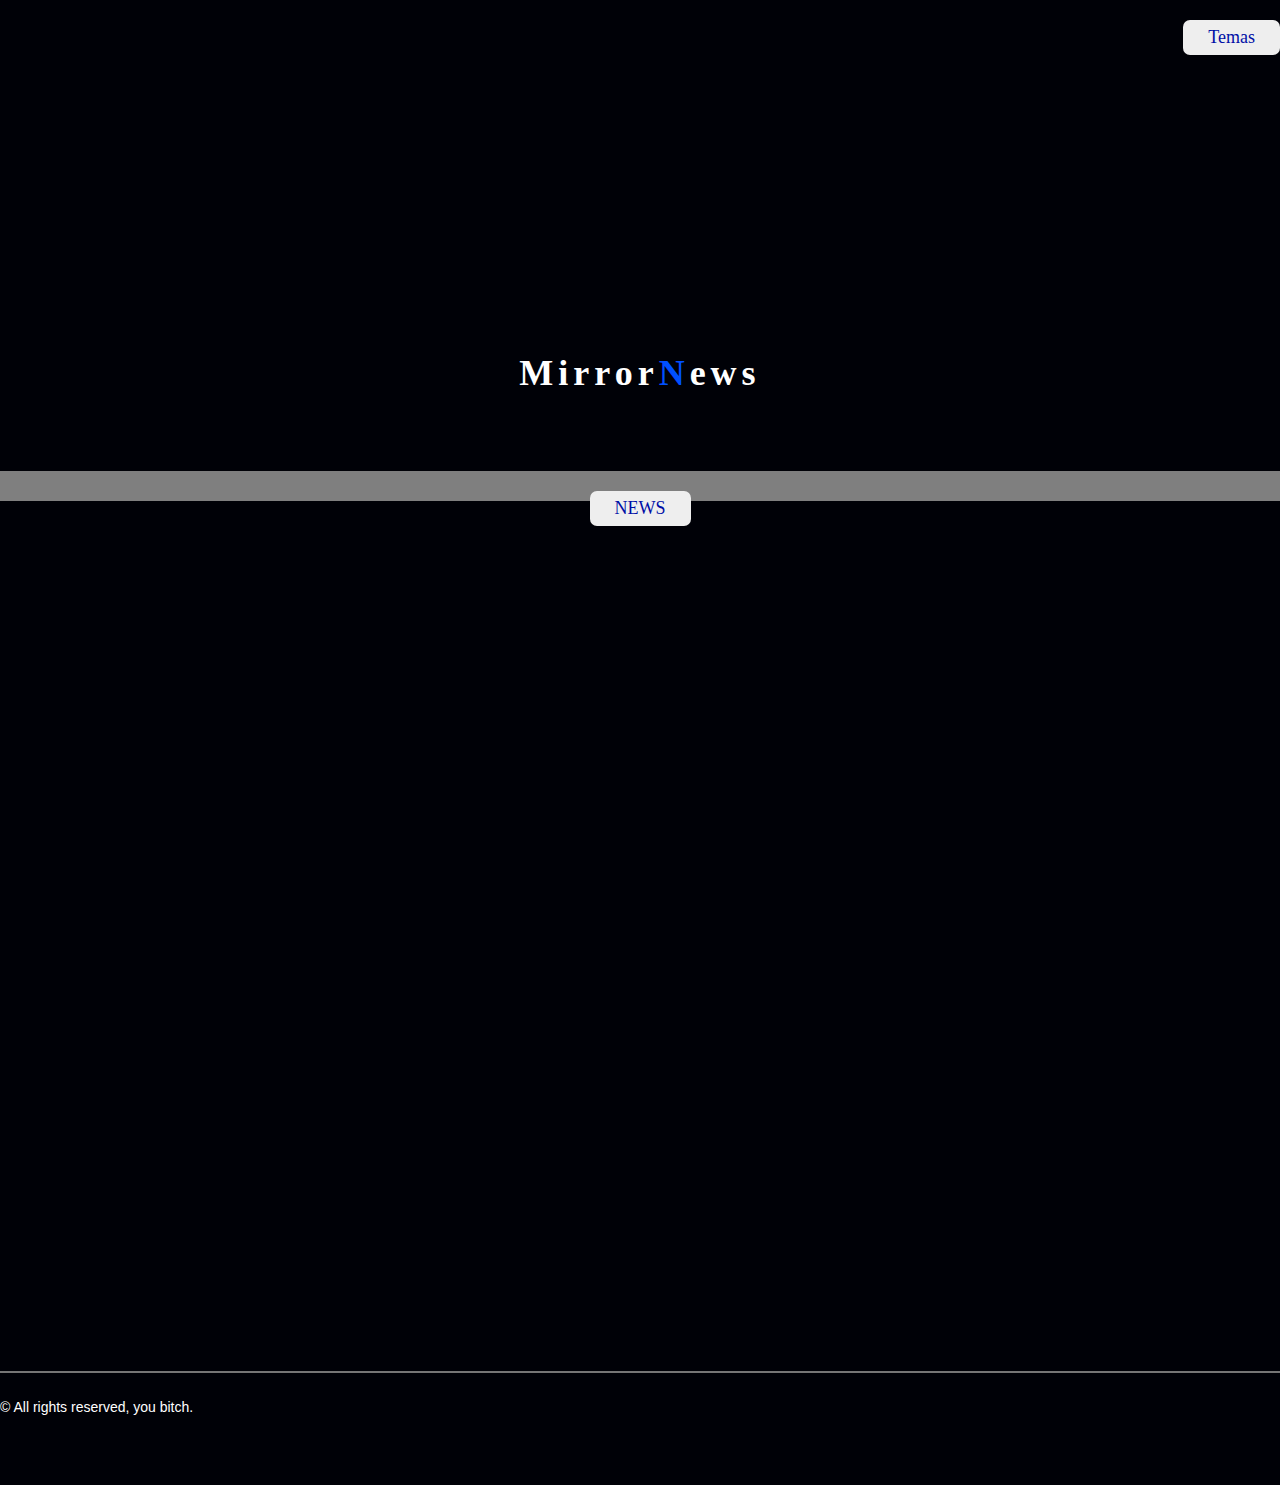
==== index.html @ 1351cb76 "Update index.html" ====
<!DOCTYPE html>
<html lang="en">

<head>
  <meta charset="UTF-8">
  <meta name="viewport" content="width=device-width, initial-scale=1.0">
  <meta http-equiv="Content-Type" content="text/html;charset=windows-1251">
  <meta http-equiv="X-UA-Compatible" content="ie=edge">
  <link rel="icon" type="image/png" href="favicon-32x32.png" sizes="32x32" />
  <link rel="icon" type="image/png" href="https://encrypted-tbn0.gstatic.com/images?q=tbn:ANd9GcQjfQm9xifuPsznpnjnY8ERU7w4W-Pc_KaZXJrYA0cUMiV1GLNMEBOqo2s&s=10" sizes="16x16" />
  <link rel="stylesheet" href="style.css">
  <title>MirrorNEWS</title>
  
</head>
<style>
  html,
  body {
    font-family: Arial, Helvetica, sans-serif;
    font-weight: 1px;
    font-size: 14px;
        color: #ffffff;
    background: var(--bg-color);
    justify-content: center;
    align-items: center;
    height: 10vh;
    margin: 0;
    
    min-width: 320px;
    max-width: 1440px;
    line-height: 1.6;
    margin: 0;
    padding: 0;



  }

  :root {
    --bg-color: #000107;
  }

  .noticias {
    display: none;
    top: 0;
    right: 0;
    left: 0;
    bottom: 0;
    background: var(--bg-color);
    overflow: auto;
    height: auto;
    position: fixed;
  }

  h1 {
    text-align: center;
    color: #ffffff;
    font-size: 4vh;
    font-family: 'Times New Roman', Times, serif;
    font-weight: bolder;
    letter-spacing: 5px;
  }

  .btn--1 {
    color: #000EA6;
    padding: 7px;
    background-color: #EEEEEE;
    border: none;
    border-radius: 7px;
    font-weight: bolder;

    font-weight: 500;
    font-size: 2em;
    margin-top: 20px;
    font-family: 'Libre Baskerville', 'Georgia', serif;
    text-align: center;
    font-size: 2vh;
    padding-left: 25px;
    padding-right: 25px;
  }

  strong {
    color: #FF0000;
  }

  .btn--1:hover {
    color: #FF0000;
    padding: 7px;
    background-color: #2C6FFF;
    border: none;
    border-radius: 7px;
    font-weight: bolder;

    font-weight: 500;
    font-size: 2em;
    margin-top: 20px;
    font-family: 'Libre Baskerville', 'Georgia', serif;
    text-align: center;
    font-size: 2vh;
    padding-left: 25px;
    padding-right: 25px;
  }

  .container {
    height: 100vh;
    display: grid;
    grid-template-rows: 30px 100px 25px;
  }

  p {
        color: #ffffff;
    font-weight: 1px;
    font-size: 14px;
    margin-top: 20px;
    font-family: Arial, Helvetica, sans-serif;
    text-align: justify;
    font-size: 2vh;
    padding-left: 25px;
    padding-right: 25px;
  }

  .element {
    background: #7F7F7F;
    color: #E5FF00;
    font-family: 'Times New Roman', Times, serif;
    text-align: center;
    justify-items: center;

  }

  .elementt {
    background: #FF0000;
    color: #E5FF00;
    font-family: 'Times New Roman', Times, serif;
    text-align: center;
    justify-items: center;
  }

  .element-1 {
    background: var(--bg-color);
    color: #E5FF00;
    font-family: 'Times New Roman', Times, serif;
    text-align: center;
    justify-items: center;
  }

  .y {
    color: #0050FF;
  }
.suicide {
  display: none;
  top: 0;
  right: 0;
  left: 0;
  bottom: 0;
  margin:0;
  background-color:#1B1B1B;
  overflow: auto;
  height: auto;
  position: fixed;
}
  .btn-2,
  .btn-5,
  .themess
   {
    display: none;
    top: 0;
    right: 0;
    left: 0;
    bottom: 0;
    background: var(--bg-color);
    overflow: auto;
    height: auto;
    position: fixed;
  }
h4 {
  color:#FFFFFF;
}
  h3 {
    color: #FFFFFF;
    margin-left: 25px;
    margin-right: 25px;
    text-align: center;
    padding: 10px;
    font-size: 1rem;
    border: 1px solid dimgray;
    font-family: 'Times New Roman', Times, serif;

    color: #FFFFFF;
    font-weight: 500;
    font-size: 2em;
    margin-top: 20px;
    font-family: 'Libre Baskerville', 'Georgia', serif;
    text-align: center;
    font-size: 2vh;
    padding-left: 25px;
    padding-right: 25px;
  }

  input,
  label {
    color: white;
  }

  .article p::first-letter {
    font-size: 3em;
    /* Aumenta o tamanho da primeira letra */
    float: left;
    /* Faz com que a letra fique ao lado do texto */
    margin-right: 0.1em;
    /* Espaço entre a letra e o resto do texto */
    line-height: 1;
    /* Ajusta o alinhamento vertical */
    font-weight: bold;
    /* Faz a letra ficar em negrito */
  }
.fb-div {
  border:1px solid #757575;
}
  .osTemas {
    display: none;
    top: 50px;
    right: 0;
    left: 50%;
    bottom: 490px;
    background: var(--bg-color);
    overflow: auto;
    height: auto;
    position: fixed;
    border: 2px solid navajowhite;
  }

  .article {
    max-width: 800px;
    margin: 0 auto;
    text-align: center;
  }
.hacked {
  background: url('https://i.gifer.com/origin/4d/4d3e7b98dca300caa3365ea6870c8e3d_w200.gif'); 
  
}

.post {
    background-color: white;
    width: 500px;
    border-radius: 8px;
    box-shadow: 0 2px 4px rgba(0, 0, 0, 0.1);
    margin: 20px;
    padding: 20px;
}

.post-header {
    display: flex;
    align-items: center;
    margin-bottom: 15px;
}

.profile-img {
   border:2px solid #8F8F8F;
    width: 50px;
    height: 50px;
    border-radius: 50%;
    margin-right: 10px;
    margin-left:18px;
}

.post-info h4 {
    margin: 0;
    font-size: 16px;
}

.post-info p {
    margin: 5px 0 0;
    color: #606770;
    font-size: 12px;
}

.post-content p {
    margin: 0;
    font-size: 14px;
        color: #ffffff;
}
.post-img {
  width: 100%;
  height: auto;
  margin-top: 10px;
  border-radius: 8px;
}
.post-actions {
    display: flex;
    justify-content: space-around;
    margin-top: 10px;
    padding-top: 10px;
    border-top: 1px solid #ddd;
}

.action {
    display: flex;
    align-items: center;
    cursor: pointer;
    color: #606770;
    font-size: 14px;
}

.action-icon {
    width: 16px;
    height: 16px;
    margin-right: 5px;
}

.comment-section {
  margin-top: 15px;
}
#commentForm {
  display: flex;
  margin-bottom: 10px;
}

#commentInput {
  flex: 1;
  padding: 8px;
  border: 1px solid #ddd;
  border-radius: 4px;
  color:black;
}

#commentForm button {
  padding: 8px 12px;
  background-color: #4267B2;
  color: white;
  border: none;
  border-radius: 4px;
  cursor: pointer;
}

#comments {
  max-height: 200px;
  overflow-y: auto;
}
.comment {
  padding: 8px;
  border-bottom: 1px solid #ddd;
}

.comment:last-child {
  border-bottom: none;
}
</style>

<body>
  <button style="float:right;" class="btn--1" onclick="themes()">Temas</button>
  <br><br>
  <div class="osTemas" id="osTemas">
    <form id="colorForm">


      <label>
        <input type="checkbox" name="color" value="#240000"> Vermelho
      </label>
      <br>
      <label>
        <input type="checkbox" name="color" value="#002208"> Verde
      </label>
      <br>
      <label>
        <input type="checkbox" name="color" value="#001424"> Azul
      </label>
      <br>
      <label>
        <input type="checkbox" name="color" value="#202200"> Amarelo
      </label>
      <br>
      <label>
        <input type="checkbox" name="color" value="#140024"> Roxo
      </label>
    </form>

  </div>

  <h1 style="margin-top: 300px">Mirror<span class="y">N</span>ews</h1><br><br>
  <div class="container">
    <div class="element">
      <button class="btn--1" onclick="news()">NEWS</button>
    </div>

  </div>
  <div class="noticias" id="noticias">
    <div class="element">
      <h1 style="color:gold;">DANGER NEWS</h1>
    </div>
    <button style="margin-left:20px;" class="btn--1" onclick="news()">VOLTAR</button>
    <div class="element-1">

      <button class="btn--1" onclick="buttonOne()">NOTÍCIAS DE MAIO</button> <br> <br>
      <button class="btn--1" onclick="buttonTwo()">NOTÍCIAS DE JUNHO</button> <br><br>
      <button class="btn--1" onclick="otema()">NOTÍCIAS DE JULHO</button> <br><br>
      <button class="btn--1" onclick="meuSuicidio()">AS NOTAS DO SUEY</button>
    </div>
    <div class="article">
      <p>Este site foi desenvolvido por um Escritor Técnico em formação que serviu o Exército Brasileiro por um curto período de tempo, até ser expulso injustamente, não foi me concebido a gratificante segunda chance de melhorar o meu comportamento. Dito isto, revelo aos senhores que o comportamento de minha pessoa não foi um dos melhores enquanto servia o EB. <br><br>Enfim, não importa quantas explicações são feitas, mas o motivo deste temperamento comportamental deve ter alguma ligação com a infância que tive. Não estou culpando toda a velha infância porque tive alguns momentos bons também, mas o que quero esclarecer, de forma clara, é a separação de meus pais, que ocorreu quando estava entrando para a adolescência. Desde então, não entendia o que estava acontecendo com a família, me tornei rebelde e teimoso. O pai foi ausente a minha adolescência inteira, até me tornar adulto. Entendi que o pai sempre foi um alcoólatra e que ele jamais mudou por mim ou pela família. Então me restou a mãe que sempre esteve disposta a me ajudar nas dificuldades, mas mesmo assim, não anulou o desejo de ter uma figura paterna. Talvez o meu lado alcoólatra tenha sido biológicamente transferido do DNA do meu pai, que também é um alcoólatra miserável, ou de seus ancestrais, quem sabe.
        <br><br>
        Erros foram cometidos e punições foram tomadas. O que realmente aconteceu, de fato, foi uma tentativa de suicídio de um jovem alcoólatra que se jogou em frente de um carro, pode parecer idiotismo, ou algo do tipo. <br><br>
     Não posso construir uma máquina do tempo e voltar ao passado para consertar os meus erros, mas quem sabe isso sempre esteve para acontecer. <br><br>
        Este site contém notícias e um quase tu-torial de como ser desligado do EB.
      </p>
    </div>

  </div>
  <div class="btn-2" id="btn-2">
    <div class="elementt">
      <h1>NOTÍCIAS de MAIO</h1>
    </div>
    <button style="margin-left:20px;" class="btn--1" onclick="buttonOne()">VOLTAR</button>

    <details>
      <summary>
        <h3 style="color:red;">JOVEM MILITAR QUE PULOU DE PONTE MORRE EM HOSPITAL</h3>
      </summary>
      <p><em>Quarta-feira, 8 de 2024</em>
        <br><br>
      <div class="article">
        <p>Na quarta-feira, dia 8, à meia-noite, um jovem militar de 18 anos cometeu suicídio ao pular de uma ponte em São Pedro do Sul, RS. O jovem foi levado as pressas para o Hospital, mas acabou morrendo horas depois. Ele foi identificado como CARLOS HENRIQUE <strong>TEIXEIRA</strong> DA SILVA. Ele era conhecido apenas como <strong>TEIXEIRA</strong> por seus colegas militares da Base Administrativa da Guarnição de Santa Maria. A razão pela qual ele decidiu terminar sua vida ainda é desconhecida, mas as especulações sugerem que ele teria problemas familiares. Além disso, não se sabe se ele sofria alguma pressão no meio militar que o levou a tal decisão. Provavelmente, de certo modo, o ambiente militar pode ter o causado danos psicológicos. <br><br>
          <em>"Um jovem que agonizou no hospital até o seu último suspiro. Descanse em paz <strong>TEIXEIRA</strong> ✝"</em>
        </p>
        </p>
        <img src="https://raw.githubusercontent.com/3asyice/CelSoares-----/main/CarlosHenriqueTeixeiraDaSilva.jpg" alt="https://raw.githubusercontent.com/3asyice/CelSoares-----/main/CarlosHenriqueTeixeiraDaSilva.jpg" width="50%">
      </div>
    </details> <br> <br>
    <details>
      <summary>
        <h3 style="color:red;">MILITAR EMBRIAGADO É ATROPELADO NA AVENIDA LIBERDADE</h3>
      </summary>
      <p><em>Domingo, 26 de 2024</em>
        <br><br>
      <div class="article">
        <p>Na noite de domingo, 26, um jovem militar identificado como GUILHERME DE ABREU <strong>CARVALHO</strong> foi atropelado por um veículo enquanto estava bêbado no meio da estrada em frente ao Hotel de Trânsito em Santa Maria. A motorista, identificada como CAMILA DALCOL DA SILVA, parou o veículo para resgatar o militar. <br><br>O jovem estava muito alterado. A motorista chamou por socorro e a ambulância dos bombeiros chegou e o levaram ao pronto atendimento Patronato, mas o jovem recusou o atendimento dos enfermeiros e, então, evadiu do local, decidido a voltar para o quartel. Portanto, o que o militar não sabia é que seria punido por chegar bêbado na guarda do quartel. <br><br> O coronel EVERTON CONCEIÇÃO <strong>SOARES</strong> não preocupa-se com a saúde física ou mental de seus soldados, mas a sua preocupação tem a atenção quando envolve a imagem do Exército na mídia. Pois então, um vídeo do acidente estava viralizando. O coronel <strong>SOARES</strong>
        
        ordenou que todos os militares deletassem o vídeo, caso contrário, teria punições. Uma maneira de manter o vídeo em sigilo do Exército Brasileiro, mas no vídeo o jovem militar não aparece estar usando a farda <strong>verde oliva</strong>. O que quer dizer que não faz o menor sentido esconder um vídeo de um acidente que é sobre um militar não fardado.</p>
      </div>
      </p>
    </details>
    <details>
      <summary>
        <h3 style="color:red">A ALTERAÇÃO</h3>
      </summary>
      <div class="article">
        <p>Relatos de um militar: <em> "Confesso que no dia 26 de maio de 2024 sai do quartel 14:45 PM e com a companhia do soldado 612 <strong>GONÇALVES</strong>, compramos um Dreher e uma coca-cola e um saco de gelo e nos direcionamos para a praça do Mallet, onde esperamos o Sd 628 <strong>ANDERSON</strong> chegar para beber junto. <br><br>Havia nove adolescentes jogando um futebol na praça do Mallet. O <strong>GONÇALVES</strong> e o <strong>ANDERSON</strong> 
        
        pediram para jogar futebol, e enquanto isso, fiquei sentado no banco bebendo todo o Dreher com a coca-cola e o gelo.<br><br> Nesse momento, lembro de ter me sentido tonto e zonzo. Quando o jogo de futebol acabou devia ser por volta de 16h30min. <br><br>Eu, o identificado Sd 609 <strong>CARVALHO</strong> 
        
        e o soldado <strong>GONÇALVES</strong> procuramos outro bar para comprar uma carteira de cigarros, de certa forma, concordei em comprar um velho barreiro. Foi então que na metade dessa tal de bebida, em que, perdi totalmente o controle de mim mesmo. <br><br> O <strong>ANDERSON</strong> 
        
        tinha tomado o seu rumo para a sua casa, e, o céu estava escurecendo. Lembro de o 
        <strong>GONÇALVES</strong>
        
        tentar me levar para o Shopping para me ajudar a curar o porre, porém, ambos estávamos realmente embriagados e mal conseguíamos ficar em pé, mas não caminhamos muito longe do Mallet, pois em um momento em que a bebida tomou o controle total de minhas ações, me fez de marionete, e corri sem controle para atravessar a rua sem olhar para os dois lados da avenida, nesse momento, em que, um carro colidiu contra mim. Nós estávamos na frente do Hotel de Trânsito da rua Liberdade. Bem, fiquei nada ferido, mas estava nocauteado no chão. A mulher do carro, Camila, chamou a ambulância dos bombeiros. <br><br>Comecei uma briga contra o <strong>GONÇALVES</strong> quando a ambulância dos bombeiros chegou para me ajudar, lembro de recusar qualquer ajuda, mas conseguiram ir contra as minhas forças, até que me rendi. O <strong>GONÇALVES</strong> esperou do lado de fora do Hospital e, eu continuava a recusar ser atendido forçadamente, até que, fugi do Hospital. É o que me arrependo demais de ter feito.<br><br> O <strong>GONÇALVES</strong> me emprestou os tênis dele, pois de alguma forma, havia perdido os meus tênis em algum lugar, sendo assim, o <strong>GONÇALVES</strong> ficou descalço.<br> <br>Foi então que decidimos voltar ao Quartel, mas ao chegar na guarda, a sargento comandante da Guarda, a 3° Sgt <strong>TRINDADE</strong>, pediu os meus documentos, mas não os encontrei e acabei entregando para a comandante da guarda a primeira coisa que encontrei em meus bolsos: um pedaço amassado de papel higiênico. <br><br>
            Ela ligou imediatamente para o sargento de dia: o 3º Sgt <strong>BERGMANN</strong>. Depois disso entrei em um tipo de discussão com a comandante da guarda.
            O sargento de dia da base chegou na guarda e levou nós para o alojamento e me fez tomar dois banhos gelados, um foi na lavanderia".</em></p>
      </div>
    </details>
  </div>
  <div class="btn-5" id="btn-5">
    <div class="elementt">
      <h1 style="font-size: 25px;">NOTÍCIAS de JUNHO</h1>
    </div>
    <button style="margin-left: 20px;margin-top: 12px" class="btn--1" onclick="buttonTwo()">VOLTAR</button>
    <details>
      <summary>
        <h3 style="color:red;">BOAS NOTÍCIAS PARA PESSOAS QUE AMAM NOTÍCIAS RUINS</h3>
      </summary>
      <p><em>Segunda-feira, 3 de 2024</em>
        <br><br>
      <div class="article">
        <p>O Sd <strong>CARVALHO</strong> está realmente enfrentando um dia difícil. Após receber um FATD (Formulário de Apuração de Transgressão Disciplinar), e, ficou consciente de que a qualquer momento poderia ser expulso do Exército Brasileiro. O 3° Sgt <strong>BERGMANN</strong> está desapontado. No momento, todos estão contra ele. O Sd <strong>CARVALHO</strong> está recebendo muitos conselhos de sargentos, cabos e até de tenentes. Todos parecem empatizar com a situação do tal soldado, mas por outro lado, pensam: "<em>ele é um alcoólatra que não merece estar no exército</em>”. As coisas estão prestes a ficar pior do que se imaginava, pois agora, o jovem soldado tem que pagar pelo dano do carro, o mesmo carro que o atropelou. O jovem militar poderia alegar insanidade. Não temos informações o suficiente para saber se foi uma tentativa de suicídio de um indivíduo embriagado ou apenas mais um acidente.<br><br>

          "<em>Ora, tem muitas pessoas que me odeiam agora. Todos estão falando. Não tem como impedir que saibam o que fiz naquele dia: Eu destruí completamente o sonho do Sd EV <strong>GONÇALVES</strong> de fazer o curso de CFC (Curso de Formação de Cabos). Também destruí o parabrisa do carro de alguém com meu corpo alcoolizado e também destruí minha própria vida no exército, felizes agora?</em>"




        </p>
      </div>
      </p>
    </details>
    <br><br>
    <details>
      <summary>
        <h3 style="color:red;">MILITAR É ASSEDIADO POR SOLDADO EMBRIAGADO NA 6ª BRIGADA DE INFANTARIA BLINDADA NIEDERAUER de SANTA MARIA</h3>
      </summary>
      <p> <em>Sexta-feira, 7 de 2024</em>
        <br><br>
      <div class="article">
        <p>Nesta sexta-feira, à noite, um soldado chegou embriagado no Quartel e se dirigiu ao alojamento de cabo e soldado e passou o pênis na boca do soldado rancheiro 377, que estava dormindo no momento do acontecido. Sendo assim, o assédio ao companheiro de alojamento. Nenhuma medida foi tomada, nem mesmo punição de prisão ou o afastamento do militar. Foi um caso isolado.


        </p>
      </div>
      </p>
    </details>
    <details>
      <summary>
        <h3 style="color:red">Dados Importantes</h3>
      </summary>
      <div class="article">
        <p style="color:red;">Localidade: 6ª Brigada de Infantaria Blindada - Brigada Niederauer
          Rua Borges de Medeiros, 1515, CEP: 97015-090 - Santa Maria - RS.
        </p>
      </div>
      <div class="article">
        <p style="color:yellow">Armamento: Fuzil 7,62 é a arma principal usada neste Quartel General.
        </p>
      </div>
      <img style="margin: 20%;" src="https://encrypted-tbn0.gstatic.com/images?q=tbn:ANd9GcQ6t7IplRtWu9FIgZc0xg5Hx3BzhhZ_dSMCHL_ZRlP_va0Q_kuzuWC7bo0&s=10" width="250">
      <div class="article">
        <p style="color:orange">Existe um sistema de monitoramento com câmeras em vários pontos de entrada e saída que pode ser mostrado em locais com câmeras vigilântes. E vai por mim existem lugares realmente fáceis de invadir em muitos pontos de entrada. O P3 é um exemplo de como o quartel entraria em PDA por uma invasão.</p>
      </div>
      <div class="article">
        <p style="color:green">Abaixo está um mapa com os postos de sentinelas deste Quartel General. O perimetro de 1.018,17 m e a área de 58.788,03 m².
          <img src="https://raw.githubusercontent.com/3asyice/CelSoares-----/main/%20Sentinelas.jpg" alt="https://raw.githubusercontent.com/3asyice/CelSoares-----/main/%20Sentinelas.jpg" width="100%">
          <br> No ponto vermelho a direita é o sentinela do P1. <br>
          O ponto abaixo é o P4 e o sentinela fica localizado dentro de uma guarita no alto do muro do Quartel.
          <br>
          O famoso P3 é o mais assombrado e o que mais precisa ficar atento. Esse é o sentinela localizado no ponto vermelho da esquerda. Também é o sentinela mais distante do P1.
          <br>
          O P2 é localizado em uma guarita dentro do Quartel. O ponto vermelho de cima é onde o sentinela do P2 se localiza no mapa.
        </p>

        <br><br>
        <p style="color:darkred">O mais divertido são os quartos de horas dos sentinelas de guarda. Existem o 1°, o 2° e o 3° quartos de horas, sendo o 2° o mais desafiador de todos. Ao total são 12 sentinelas distribuidos em 4 para cada quarto de hora.</p>
        <p style="color: darkred">1° QH <br>
          08h30min / 10h - <span style="color:yellow">hora</span> <br>
          10h / 12h - <span style="color:green">descanso</span> (almoço 11h45min) <br>
          12h / 14h - <span style="color:blue">banco</span> <br>
          14h / 16h - <span style="color:yellow">hora</span> <br>
          16h / 18h - <span style="color:green">descanso</span> (jantar 17h45min) <br>
          18h / 20h - <span style="color:blue">banco</span> (pernoite 19h e ceia) <br>
          20h / 22h - <span style="color:yellow">hora</span> <br>
          22h / 00h - <span style="color:green">descanso</span> <br>
          00h / 02h - <span style="color:blue">banco</span> <br>
          02h / 04h - <span style="color:yellow">hora</span> <br>
          04h / 06h - <span style="color:green">descanso</span> (café 05h45min)<br>
          06h / 08h - <span style="color:blue">banco</span> (faxina)</p>
        <p style="color:darkred">2° QH <br>
          08h30min / 10h - <span style="color:blue">banco</span> <br>
          10h / 12h - <span style="color:yellow">hora</span> <br>
          12h / 14h - <span style="color:red"> descanso</span> (almoço) <br>
          14h / 16h - <span style="color:blue">banco</span> <br>
          16h / 18h - <span style="color:yellow">hora</span>
          <br> 18h / 20h -<span style="color:red"> descanso</span> (jantar, pernoite e ceia)
          <br> 20h / 22h - <span style="color:blue">banco</span>
          <br> 22h / 00h - <span style="color:yellow">hora</span>
          <br> 00h - 02h - <span style="color:green">descanso</span>
          <br /> 02h / 04h - <span style="color:blue">banco</span>
          <br> 04h / 06h - <span style="color:yellow">hora</span>
          <br> 06h / 08h - <span style="color:red">descanso</span> (café e faxina)
        </p>
        <p style="color:darkred">3° QH <br>
          08h30min / 10h - <span style="color:green">descanso</span>
          <br> 10h / 12h - <span style="color:blue">banco</span> (almoço 11h30min)
          <br> 12h / 14h - <span style="color:yellow">hora</span>
          <br> 14h / 16h - <span style="color:green">descanso</span>
          <br> 16h / 18h - <span style="color:blue">banco</span> (jantar 17h30min)
          <br> 18h / 20h - <span style="color:yellow">hora</span>
          <br> 20h / 22h - <span style="color:green">descanso</span> (ceia)
          <br> 22h / 00h - <span style="color:blue">banco</span>
          <br> 00h / 02h - <span style="color:yellow">hora</span>
          <br> 02h / 04h - <span style="color:green">descanso</span>
          <br> 04h / 06h - <span style="color:blue">banco</span> (café 05h30min)
          <br> 06h / 08h30min - <span style="color:yellow">hora</span>
        </p>
      </div>

    </details>

  </div>
  <div class="themess" id="themess">
    <div class="elementt">
      <h1 style="font-size:25px">JULHO NEWS</h1>
    </div>
    <button style="margin-left:20px;margin-top:15px" class="btn--1" onclick="otema()">VOLTAR</button>
    <p>Sem mais continências.</p>
    <p>Sem mais marchas.</p>
    <p>Sem mais farda.</p>
    <p>Sem mais ordem unida.</p>
    <details>
      <summary>
        <h3 style="color:red">MILITAR É EXPULSO DO QUARTEL GENERAL DA 6ª BRIGADA DE SANTA MARIA</h3>
      </summary>
      <p><em>Quinta-feira, 11 de Julho</em> <br><br> </p>
      <div class="article">
        <p>Nesta manhã a sindicância investigativa foi encerrada e más notícias surgiram para o Sd EV GUILHERME DE ABREU <strong>CARVALHO</strong>. Ele recebeu um certificado de <em><strong>licenciamento a bem da disciplina</strong></em>.


          O que significa que não é mais a sua obrigação cumprir o seu tempo com o serviço militar. Porém seu CPF ficará trancado por um período de dois anos, sendo assim, não será possível: <br>
          
          - Obter passaporte ou prorrogação de sua validade;<br>
          - Ingressar como funcionário, empregado ou associado em instituição, empresa ou associação oficial, oficializada ou subvencionada;<br>
         - Assinar contrato com o Governo Federal, Estadual, dos Territórios ou Municípios;<br>
         - Prestar exame ou matricular-se em qualquer estabelecimento de ensino;<br>
          - Obter carteira profissional, registro de diploma de profissões liberais, matrícula ou inscrição para o exercício de qualquer função e licença de indústria e profissão;<br>
         - Inscrever-se em concurso para provimento de cargo público;<br>
         - Exercer, a qualquer título, sem distinção de categoria ou forma de pagamento, qualquer função pública ou cargo público, eletivos ou de nomeação;<br>
         - Receber qualquer prêmio ou favor do Governo Federal, Estadual, dos Territórios ou Municípios.
          <br>
           O Exército Brasileiro prejudicou a vida do jovem, em um nível, por assim dizer, o mais alto nível de prejudicial. O resultado dessa sindicância foi mais uma injustiça do coronel <strong>SOARES</strong>. De certa forma, a Base Administrativa da Guarnição de Santa Maria perdeu mais um combatente, mas dessa vez, um que gostaria de ter servido até o fim.
        </p>
      </div>
    </details>
    <details>
      <summary>
        <h3 style="color:green">SOLUÇÃO DE SINDICÂNCIA <br>
          <span>
            <p style="text-align:center">NUP 65402.004444/2024-12</p>
          </span>
        </h3>
      </summary>
      <p style="text-align: center">MINISTÉRIO DA DEFESA <br>
        EXÉRCITO BRASILEIRO <br>
        COMANDO MILITAR DO SUL <br>
        BASE ADMINISTRATIVA DA GUARNIÇÃO DE SANTA MARIA</p>
      <div class="article">
        <p>Da análise das averiguações que mandei proceder por intermédio do 1° Sgt VITOR CACIANO <strong>SAUERESSIG</strong>, da B Adm Gu SM, por intermédio da Portaria n° 014-Cmt/B Adm Gu SM, de 3 de junho de 2024 (Fl. 04), com a finalidade de averiguar as circunstâncias em torno do fato, para verificar se o evento caracteriza "acidente em serviço", bem como se houve negligência, imprudência, imperícia, indícios de crime militar, crime comum ou transgressão disciplinar, por parte do Sd EV GUILHERME DE ABREU <strong>CARVALHO</strong>, resolvo <strong>CONCORDAR</strong> com o parecer do Sindicante, no sentido de que o evento <strong>caracteriza transgressão disciplinar passível de punição</strong>, prevista no Regulamento Disciplinar do Exército, amparando nos seguintes fatos e fundamentos: <br><br>



        </p>
        <p>A abertura da presente sindicância foi realizada em razão do conhecimento, por parte deste Comando, do Boletim de Ocorrência n° 10343/2024/983062 (Fls. 5-7), com <strong>data de comunicação</strong> em 26 MAIO 24 e de <strong>registro</strong> em 29 MAIO 24, emitido pela Brigada Militar do Estado do Rio Grande do Sul, envolvendo o militar GUILHERME DE ABREU <strong>CARVALHO</strong> (Sd EV), o qual presta serviço militar inicial obrigatório nesta Base Administrativa;<br><br></p>

        <p>O histórico do relato policial anexo ao Boletim acima mencionado (Fl. 7), em linhas gerais, informa ocorrência de atropelamento, o qual teve como vítima o Sd EV GUILHERME DE ABREU <strong>CARVALHO</strong>, que foi conduzido, após o ocorrido, pela Equipe do Corpo de Bombeiros até a UPA Patronato. Relata ainda, que quando a Guarnição chegou ao local para onde o soldado foi conduzido para atendimento, o referido militar já tinha se deslocado daquele lugar, tendo recusado atendimento devido encontrar-se embriagado, conforme informação prestada pelo médico Lucas Rodrigues. O documento traz ainda, como acusada do atropelamento, a senhora CAMILA DALCOL DA SILVA, que trafegava seu veículo TOYOTA/ETIOS, placa IUE-3045, pela Avenida Liberdade, quando um indivíduo repentinamente se atirou em frente ao seu veículo;<br><br>
        </p>
        <img src="https://raw.githubusercontent.com/3asyice/CelSoares-----/main/CamilaDalcolDaSilva.jpg" alt="Foto de Camila Dalcol salva do Facebook" width="50%">
        <p>Em seu Termo de Inquirição de Testemunha (Fls. 14-15), a senhora CAMILA DALCOL DA SILVA, ao ser indagada sobre como ocorreu o acidente, aduziu que estava trafegando pela Avenida Liberdade nas proximidades da esquina da Rua Venâncio Aires, nesta cidade, quando avistou o Sd <strong>CARVALHO</strong> <em>"atravessando a rua na frente do seu carro e posteriormente se jogando no Capô"</em>(<em>litteris</em>). Afirma ainda, que após o acidente desceu do seu carro e automóvel, prestou os primeiros socorros e acionou os bombeiros, que chegaram por volta de 15 minutos após serem acionados, enquanto que a Brigada Militar também compareceu ao local, cerca de uma hora após o ocorrido. Assevera ainda, que o acidente ocorreu por volta das 18 horas e 45 minutosdo dia 26 de maio de 2024, que possui um vídeo do acidente e que irá entregá-lo para compor os autos, e que o Sd CARVALHO tinha sinais comportamentais alterados, conforme outros vídeos anteriores ao acidente, que comprovam tal afirmação, e que também serão entregues para compor o processo; <br><br></p>
        <p>No termo de Inquirição de Testemunha do Sd <strong>CARVALHO</strong> (Fls. 18-19), o mesmo confirma a data e o local do acidente, os quais vão ao encontro do depoimento da Sra. CAMILA DALCOL DA SILVA. Afirmou ainda, quando indagado sobre a forma em que ocorreu o acidente, que <em>"estava bastante embriagado e lembra de ter corrido ao atravessar a avenida Liberdade e o Sd <strong>GONÇALVES</strong> que estava junto começou a gritar para ter cuidado, porque a avenida estava movimentada. Não chegou a atravessar a avenida e resolveu retornar, quando percebeu um flash de luz de um carro que esfava passando no momento e veio a colidir com ele"</em> (<em>litteris</em>). Ainda, em prosseguimento a seu depoimento, relata ter se evadido do pronto atendimento sem o devido tratamento e consentimento dos profissionais de saúde, que após isto rumaram para a Base Administrativa da Guarnição de Santa Maria; <br><br></p>
        <p>Quando interpelado sobre o que fez antes de ocorrer o acidente, aduziu que saiu com o Sd <strong>GONÇALVES</strong>, compraram 1 litro de conhaque Dreher, uma coca-cola e um saco de gelo e foram beber na praça do Mallet. No local, aguardaram a chegada do Sd <strong>ANDERSON</strong> para beber junto, e no transcurso da tarde os soldados <strong>ANDERSON</strong> E <strong>GONÇALVES</strong> foram jogar futebol com outras pessoas, enquanto o mesmo ficou bebendo sozinho até secar oblitro de conhaque. Após o término do jogo, nas proximidades do lugar adquiriram uma garrafa de bebida alcoólica (Velho Barreiro), que consumiram até chegar a sua metade. 
        
        <strong>GONÇALVES</strong> sair caminhar, seguindo ideia do Sd GONÇALVES, para ver se curavam a ressaca antes de retornar ao quartel, quando ocorreu o acidente. Por fim, quando questionado, se teve alguma lesão ou ficou com alguma sequela por conta do acidente, respondeu que <strong>NÃO</strong>; <br><br /></p>
        <p>Analisando o Termo de Inquirição de Testemunha do Sd GONÇALVES (Fls. 23-24), o mesmo é totalmente conzdizente com o Sd <strong>CARVALHO</strong>, naquilo que tange aos momentos e atitudes anteriores ao acidente, local para onde se deslocaram para beber, lugar e horário do atropelamento e providências adotadas pela Sra. CAMILA, que prestou os primeiros socorros e acionou os Órgãos de Atendimento e Segurança Pública, até a evasão do sindicado do PA Patronato, e seu deslocamento até o aquartelamento; <br><br></p>
        <p>Ao realizar o comparativo entre o depoimento das testemunhas acima descritos, não foram verificadas contradições entre os mesmos, naquilo que diz respeito à existência, horário, local e acontecimento relativos ao incidente aludido; <br><br></p>
        <p>Após a análise dos termos de inquirição das testemunhas, e di que estava anexo aos autos, obsindicante passou a considerar o Sd <strong>CARVALHO</strong> como sindicado, notificando o mesmo sobre sua nova oitiva, nesta condição, conforme documento de folha 26; <br><br></p>
        <p> Em seu Termo de Inquirição de Sindicado (Fls. 28-29), o Sd <strong>CARVALHO</strong> repete todas as informações prestadas ao sindicante, quando estava na condição de testemunha, apresentando apenas como fato novo, a informação de que <em>entrou em contato com a Sra. Camila, motorista do veículo, e começou a pagar pelo prejuízo que causou (mencionou ter pago a primeira das 3 parcelas dos gastos com o carro)</em> (<em>litteris</em>); <br><br>
        </p>
        <p>As imagens de vídeo confirmam as informações acima descritas, além de evidenciarem o estado etílico avançado em que se encontrava o Sd <strong>CARVALHO</strong>, que por diversas vezes caiu em via pública, e em outras tinha dificuldades em se manter em pé. Em um determinado momento aparece uma imagem em que o sindicado após se levantar do chão começa a urinar na calçada e em um muro, nas esquinas entre as ruas Liberdade e Venâncio Aires. Ressalta-se que todas estas situações descritas acima foram observadas por cidadões que passavam pelo local em seus automóveis ou caminhando; <br><br>
        </p>
        <p>Assevera-se ainda, que ao chegar na guarda, o Sd <strong>CARVALHO</strong> foi desrespeitoso com a Cmt da Gda, que, ao exigir sua documentação, recebeu das mãos do militar um papel higiênico, mostrando mais uma vez total descontrole com sua postura; <br><br></p>
        <p>A postura adotada pelo Sd <strong>CARVALHO</strong> (antes, durante e após o acidente) evidencia que o sindicado agiu com <strong>imprudência</strong>, pois realizou ações sem as devidas precauções, agindo de forma precipitada, sem considerar os riscos, e também <strong>negligência</strong>, pois ingeriu quantidades exacerbada de bebida alcoólica, conforme próprio relato do mesmo acostado aos autos e não levou em consideração os riscos de atravessar uma avenida movimentada da cidade, fora da faixa de segurança, vindo a colidir com um veículo civil, ocasionando o acidente, transtornos em via pública e acionamento de Órgãos de Segurança para o atendimento da ocorrência; <br><br>
        </p>
        <p>O acidente em si <strong>NÃO</strong> se caracteriza como "acidente em serviço", tendo em vista que o fato não se enquadra em nenhuna das situações previstas nos Art. 1° e 2° do Decreto Nr 57.272, de 16 NOV 1965, além da excludente prevista no Art. 103 da Portaria Nr 461-DGP, de 20 SET 23, conforme se observa: <br><br> <span style="float:right; font-weight: bold;">Decreto Nr 57.272, de 16 NOV 1965: </span></p>
      </div>
      <br><br>
      <p>
        Art 1° Considera-se acidente em serviço, para os efeitos previstos na legislação em vigor relativa às Forças Armadas, aquêle que ocorra com militar da ativa, quando: <br>
        a) no exercício dos deveres previstos no Art. 25 do Decreto-Lei n° 9.698, de 2 de setembro de 1946 (Estatuto dos Militares); <br>
        b) no exercício de suas atribuições funcionais, durante o expediente normal, ou, quando determinado por autoridade competente, em sua prorrogação ou antecipação; <br>
        c) no cumprimento de ordem emanada de autoridade militar competente;
        <br>
        d) no decurso de viagens em objeto de serviço, previstas em regulamentos ou autorizados por autoridade militar competente;
        <br>
        e) no decurso de viagens impostas por motivo de movimentação efetuada no interêsse do serviço ou a pedido; <br>
        f) no deslocamento entre a sua residência e a organização em que serve ou o local de trabalho, ou naquele em que sua missão deva ter início ou prosseguimento, e vice-versa. <br>
        Art 2° Considera-se acidente em serviço para os fins previstos em lei, ainda quando não seja êle a causa única e exclusiva da morte ou incapacidade haja relação de causa e efeito.
        <br><br>
        <span style="font-weight: bold; float:right;"> <br>Portaria Nr 461 - DGP, de 20 SET 2023: <br><br></span><br><br><br>
        Art 103. Documentos Sanitários de Origem são documentos médico-periciais que visam a comprovação de nexo causal entre uma determinada patologia, da qual o militar ou SC do Exército, é portador, e um acidente em serviço ou a própria atividade laboral. [...] <br>
        III - não serão considerados acidente em serviço se os mesmos forem resultado de crime, transgressão disciplinar, imprudência ou desídia do militar acidentado ou de subordinado seu, com sua aquiescência.
        <br><br>
      </p><br><br>
      <div class="article">
        <p>
          <strong>Não foi apurado</strong> indícios de crime militar ou crime comum por parte do sindicado, todavia o caso se acerca de transgressão disciplinar, prescrita no Regulamento Disciplinar do Exército; <br><br>
        </p>
        <p>Assim sendo, o fato em si configura <strong>transgressão disciplinar</strong> capitulada nos números 09 (Deixar de cumprir prescrições expressamente estabelecidas no Estatuto dos Militares ou em outras leis e regulamentos, desde que não haja tipificação como crime ou contraversão penal, cuja violação afete os preceitos da hierarquia e disciplina, a ética militar, a honra pessoal, o pundonor militar ou o decoro da classe), número 40 (Portar-se de maneira inconveniente ou sem compostura) e número 83 (Deixar de portar a identidade militar, estando ou não fardado), todos estes disciplinados no Anexo 1 - Relação de Transgressões, do Decreto N° 4.346, de 26 AGO 02, que aprova o Regulamento Disciplinar do Exército - R4.<br><br></p>
        <p>A Lei n° 6.880, de 9 DEZ 1980, a qual dispõe acerca do Estatuto dos Militares, em sua Seção II, da Ética Militar, traz em seu teor, preceitos básicos, intrínsecos à vida Castrense, os quais devem ser observados por todos os militares, estando na ativa ou não, e em todos os momentos de sua vida, conforme se explana abaixo:
        </p>
      </div>

      <p><span></span></p>

    </details>
    <details>
      <summary>
        <h3>O COMANDANTE DA BASE ADMINISTRATIVA DA GUARNIÇÃO DE SANTA MARIA</h3>
      </summary>
      <div class="article">
        <img src="https://raw.githubusercontent.com/3asyice/CelSoares-----/main/Evertonconcei%C3%A7%C3%A3osoares.jpg" alt="" width="50%">
        <p>O Coronel EVERTON CONCEIÇÃO <strong>SOARES</strong> é o comandante da Base Administrativa da Guarnição de Santa Maria. Ele tem uma história instrigante como PQD, mas não vamos fazer drama, certo? O que é um paraquedista perto de um comandante de uma Guarnição? Um comandante tem mais decisões difíceis a se tomar. O que é um comandante sem as suas insígnias? Apenas um homem normal vestindo a farda verde oliva, mas meu caro comandante não seria o tipo de comandante que expulsaria um jovem militar que bebeu de mais noite passada? Ou seria? Ele acabou sendo. Um soldado recruta não merece segundas chances, sabendo disso, não cometa os erros. O Exército Brasileiro não comete erros, mas seus comandantes infelizmente cometem. "Não pergunte o que seu país pode fazer por você, pergunte o que você pode fazer pelo seu país".
        </p>

      </div>
    </details>
  </div>
  <div class="suicide" id="suicide">
<div class="hacked"><h1>CHOP SUEY</h1></div>
<button style="margin-left: 20px;" class="btn--1" onclick="meuSuicidio()">VOLTAR</button> <br><br>
 <audio controls> <source src="https://raw.githubusercontent.com/3asyice/CelSoares-----/main/System Of A Down - Chop Suey!  Official HD Video .mp3"></audio> <br><br>
 <div class="fb-div"></div>
 <br>
        <div class="post-header">
          <img src="https://encrypted-tbn0.gstatic.com/images?q=tbn:ANd9GcTnsVMzQHlQUXlv2_aOooeisW78wrSnSLdujQ&s" alt="Profile Image" class="profile-img">
          <div class="post-info">
            <h4>Anonymous</h4>
            <p>12 de jul. de 2024 • <img style="width:15px;height:15px;" src="https://cdn.icon-icons.com/icons2/632/PNG/512/globe_icon-icons.com_58031.png" alt="https://encrypted-tbn0.gstatic.com/images?q=tbn:ANd9GcRDAwyQjzY0GFIArzq1qiu_f4ygg9VID3XMDA&usqp=CAU"></p>
          </div>
        </div>
        <div class="post-content">
            <p style="font-family;sans :font-language-override: ">Os senhores precisam saber de minha atual insanidade mental, a qual me deixou louco por um longo tempo, fui um péssimo soldado, mas porque tentei suicídio ao me jogar na frente de um carro quando bebi demais, portanto sou um sobrevivente do meu próprio perigo. Lembro de ficar em um estado de embriaguez avançadíssimo onde fiz coisas inconscientemente, sem o meu verdadeiro controle. Mas não vamos fazer drama, tá bom? Foi divertido demais e faria tudo novamente. Não tenho controle de mim mesmo, pois o meu cérebro é quem está no controle de todos os meus movimentos e pensamentos, talvez, de qualquer forma, sabia exatamente o que estava fazendo. Sem arrependimentos. O que me fez ser expulso do Exército Brasileiro foi esse meu mau comportamento doentio que assustou todos que estavam tentando ajudar, mas sou teimoso, tento resolver todos os meus malditos problemas de um jeito aleatório. Tanto faz o que acontecer acontece. O que importa realmente é como se enfrenta uma situação difícil. O coronel Soares foi um tremendo injusto em expulsar um soldado que estava se esforçando para melhorar. Que fique para a história a sua injustiça de 2024. <br><br>Sobre o Exército Brasileiro: É uma instituição doente, com jogo de poderes muito grande, composta de pessoas que se superestimam por terem postos superiores, muitas vezes, diminuindo, perseguindo, fazendo pouco caso, humilhando e coagindo aqueles que estão em posto inferior. Eu já vi muitos companheiros meus de trabalho cair, chorarem em alojamentos, serem perseguidos, se suicidarem; e eu não quero que isso aconteça comigo nem com mais ninguém.</p>
            <img src="https://encrypted-tbn0.gstatic.com/images?q=tbn:ANd9GcQvbj_hCQE3cdQE9nQ0BOwys3WMY1HGg06hko4jFI-AjxaHVW7pSrDVo8o&s=10" alt="you just have to do it!" class="post-img"> 
            <div class="post-actions">
            <div style="background-color: #36373D;border-radius:15px;padding:5px;margin-bottom:5px;" class="action"><img src="https://upload.wikimedia.org/wikipedia/commons/thumb/2/23/Facebook_Like_button.svg/1024px-Facebook_Like_button.svg.png" alt="Like Icon" class="action-icon">Curtir</div>
            <div style="background-color: #36373D;border-radius:15px;padding:5px;margin-bottom:5px;" class="action"><img  src="https://cdn.icon-icons.com/icons2/2806/PNG/512/comment_chat_message_icon_178897.png" alt="Comment Icon" class="action-icon">Comentar</div>
            <div id="shareBtn" style="background-color: #36373D;border-radius:15px;padding:5px;margin-bottom:5px;" class="action"><img src="https://cdn.icon-icons.com/icons2/1155/PNG/512/1486564727-share_81543.png" alt="Share Icon" class="action-icon">Compartilhar</div> 
        </div>
          <div class="fb-div"></div> <br>
        <div class="comment-section">
          <form id="commentForm">
            <input type="text" id="commentInput" placeholder="Escreva um comentário...">
            <button type="submit">Postar</button>
          </form>
          <div id="comments"></div>
        </div> </div>
       
        <div>
          <div class="fb-div"></div><br>
           <div class="post-header">
             <img src="https://encrypted-tbn0.gstatic.com/images?q=tbn:ANd9GcTnsVMzQHlQUXlv2_aOooeisW78wrSnSLdujQ&s" alt="Profile Image" class="profile-img">
             <div class="post-info">
               <h4>Anonymous</h4>
               <p>12 de jul. de 2024 • <img style="width:15px;height:15px;" src="https://cdn.icon-icons.com/icons2/632/PNG/512/globe_icon-icons.com_58031.png" alt="https://encrypted-tbn0.gstatic.com/images?q=tbn:ANd9GcRDAwyQjzY0GFIArzq1qiu_f4ygg9VID3XMDA&usqp=CAU"></p>
             </div>
           </div>
           <p>fight club video</p>
          <iframe style="width:100%;
          aspect-ratio: 16/9;
          margin:0;" src="https://www.youtube.com/embed/EvuRPLKc1JQ" frameborder="0"></iframe>
        </div>
          <div class="post-actions">
              <div style="background-color: #36373D;border-radius:15px;padding:5px;margin-bottom:5px;" class="action"><img src="https://upload.wikimedia.org/wikipedia/commons/thumb/2/23/Facebook_Like_button.svg/1024px-Facebook_Like_button.svg.png" alt="Like Icon" class="action-icon">Curtir</div>
              <div style="background-color: #36373D;border-radius:15px;padding:5px;margin-bottom:5px;" class="action"><img src="https://cdn.icon-icons.com/icons2/2806/PNG/512/comment_chat_message_icon_178897.png" alt="Comment Icon" class="action-icon">Comentar</div>
              <div id="shareBtn" style="background-color: #36373D;border-radius:15px;padding:5px;margin-bottom:5px;" class="action"><img src="https://cdn.icon-icons.com/icons2/1155/PNG/512/1486564727-share_81543.png" alt="Share Icon" class="action-icon">Compartilhar</div>
            </div>
           <div class="fb-div"></div>
           <div class="comment-section">
             <form id="commentForm">
               <input type="text" id="commentInput" placeholder="Escreva um comentário...">
               <button type="submit">Postar</button>
             </form>
             <div id="comments"></div>
           </div>
         </div>
         
         <div>
           <div class="fb-div"></div><br>
           &copy; All rights reserved, you bitch.
    </div>

  </div><br>

  <br><br>
  <script>
    var news1 = document.getElementById('noticias');
    var news2 = false;

    function news() {
      news2 = !news2;
      news1.style.display = news2 ?
        'block' : 'none';
    }
    var news3 = document.getElementById('btn-2');
    var news4 = false;

    function buttonOne() {
      news4 = !news4;
      news3.style.display = news4 ?
        'block' : 'none';
    }
    var news5 = document.getElementById('btn-5');
    var news6 = false;

    function buttonTwo() {
      news6 = !news6;
      news5.style.display = news6 ?
        'block' : 'none';
    }
    var temas = document.getElementById('osTemas');
    var temas1 = false;

    function themes() {
      temas1 = !temas1;
      temas.style.display = temas1 ?
        'block' : 'none';
    }
    var temasss = document.getElementById('themess');
    var temas44 = false;

    function otema() {
      temas44 = !temas44;
      temasss.style.display = temas44 ?
        'block' : 'none';
    }
    var suy = document.getElementById('suicide');
    var live = false;
    
    function meuSuicidio() {
      live = !live;
      suy.style.display = live ?
      'block' : 'none';
    }
  </script>
  <script>
    const root = document.documentElement;
    const checkboxes = document.querySelectorAll('input[type="checkbox"]');

    checkboxes.forEach(checkbox => {
      checkbox.addEventListener('change', function() {
        if (this.checked) {
          root.style.setProperty('--bg-color', this.value);
          checkboxes.forEach(otherCheckbox => {
            if (otherCheckbox !== this) {
              otherCheckbox.checked = false;
            }
          });
        } else {
          root.style.setProperty('--bg-color', 'darkred');
        }
      });
    });
    document.getElementById('shareBtn').addEventListener('click', async () => {
    if (navigator.share) {
        try {
            await navigator.share({
                title: 'Notícia de Um Ex Soldado do Exército Brasileiro',
                text: 'Soldado expulso conta relatos em site da Internet',
                url: window.location.href,
            });
            console.log('Post compartilhado com sucesso');
        } catch (error) {
            console.error('Erro ao compartilhar:', error);
        }
    } else {
        alert('Compartilhamento não suportado neste navegador.');
    }
});
document.getElementById('commentForm').addEventListener('submit', function(event) {
    event.preventDefault();
    const commentInput = document.getElementById('commentInput');
    const commentText = commentInput.value.trim();
    if (commentText !== "") {
        const commentDiv = document.createElement('div');
        commentDiv.classList.add('comment');
        commentDiv.textContent = commentText;
        document.getElementById('comments').appendChild(commentDiv);
        commentInput.value = "";
    }
});

document.getElementById('shareBtn').addEventListener('click', async () => {
    if (navigator.share) {
        try {
            await navigator.share({
                title: 'Notícia de Um Ex Soldado do Exército Brasileiro',
                text: 'Soldado expulso conta relatos em site da Internet',
                url: window.location.href,
            });
            console.log('Post compartilhado com sucesso');
        } catch (error) {
            console.error('Erro ao compartilhar:', error);
        }
    } else {
        alert('Compartilhamento não suportado neste navegador.');
    }
});
  </script>
  <script>
    
    // server.js
const express = require('express');
const http = require('http');
const socketIo = require('socket.io');
const mongoose = require('mongoose');

const app = express();
const server = http.createServer(app);
const io = socketIo(server);

// Conectar ao MongoDB
mongoose.connect('mongodb://localhost:27017/comments', {
  useNewUrlParser: true,
  useUnifiedTopology: true,
});

const commentSchema = new mongoose.Schema({
  text: String,
  timestamp: { type: Date, default: Date.now },
});

const Comment = mongoose.model('Comment', commentSchema);

io.on('connection', (socket) => {
  console.log('Novo cliente conectado');

  // Enviar comentários antigos ao novo cliente
  Comment.find().then((comments) => {
    socket.emit('previousComments', comments);
  });

  // Receber novo comentário
  socket.on('newComment', (commentText) => {
    const newComment = new Comment({ text: commentText });
    newComment.save().then((comment) => {
      io.emit('newComment', comment);
    });
  });

  socket.on('disconnect', () => {
    console.log('Cliente desconectado');
  });
});

app.use(express.static('public'));

const PORT = 3000;
server.listen(PORT, () => console.log(`Servidor rodando na porta ${PORT}`));

    // public/script.js
const socket = io();

// Carregar comentários anteriores
socket.on('previousComments', (comments) => {
    comments.forEach((comment) => {
        addComment(comment);
    });
});

// Adicionar novo comentário em tempo real
socket.on('newComment', (comment) => {
    addComment(comment);
});

document.getElementById('commentForm').addEventListener('submit', function(event) {
    event.preventDefault();
    const commentInput = document.getElementById('commentInput');
    const commentText = commentInput.value.trim();
    if (commentText !== "") {
        socket.emit('newComment', commentText);
        commentInput.value = "";
        localStorage.setItem(" ");
localStorage.getItem(" ");
    }
});

function addComment(comment) {
    const commentDiv = document.createElement('div');
    commentDiv.classList.add('comment');
    commentDiv.textContent = comment.text;
    document.getElementById('comments').appendChild(commentDiv);
}

  </script>
</body>

</html>
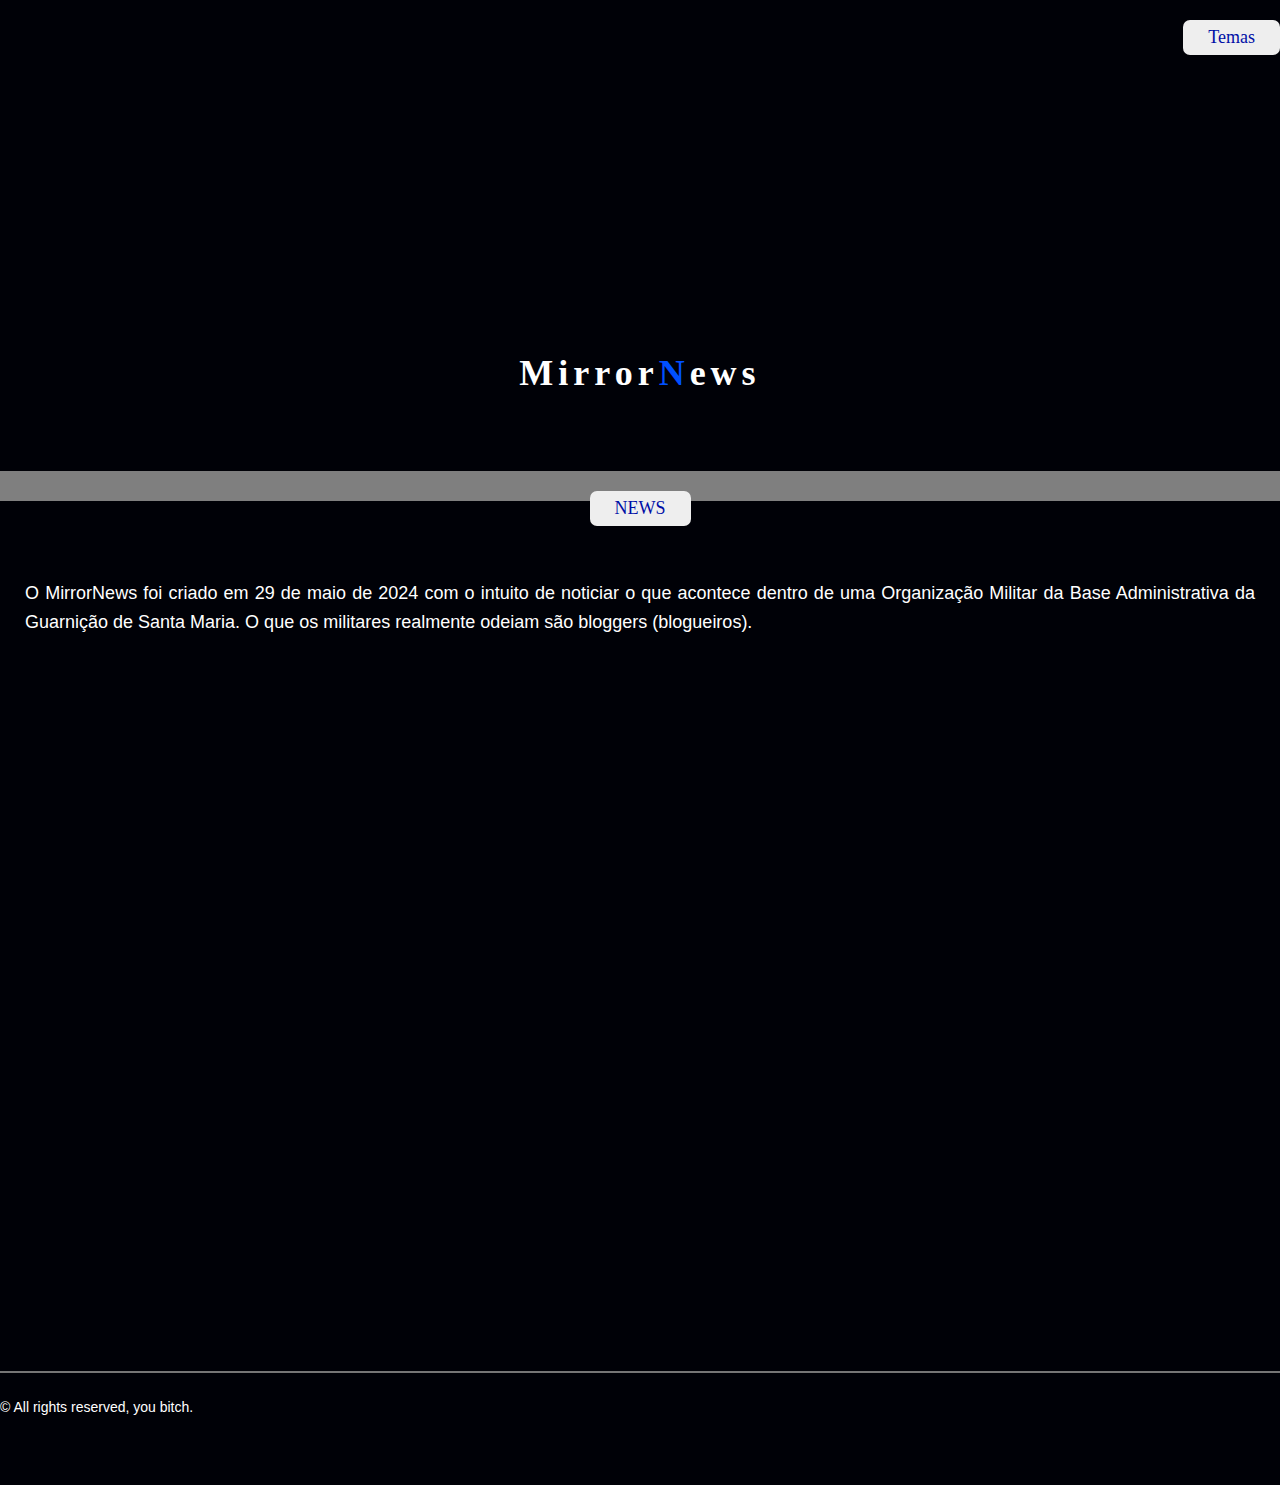
==== commit d6785b7c: "Update index.html" ====
--- a/index.html
+++ b/index.html
@@ -1,14 +1,22 @@
 <!DOCTYPE html>
 <html lang="en">
-
 <head>
+  <!-- Google tag (gtag.js) -->
+<script async src="https://www.googletagmanager.com/gtag/js?id=G-6WZH491Z47"></script>
+<script>
+  window.dataLayer = window.dataLayer || [];
+  function gtag(){dataLayer.push(arguments);}
+  gtag('js', new Date());
+
+  gtag('config', 'G-6WZH491Z47');
+</script>
   <meta charset="UTF-8">
-  <meta name="viewport" content="width=device-width, initial-scale=1.0">
+  <meta name="viewport" content="width=device-width, initial-scale=1, shrink-to-fit=no">
   <meta http-equiv="Content-Type" content="text/html;charset=windows-1251">
   <meta http-equiv="X-UA-Compatible" content="ie=edge">
   <link rel="icon" type="image/png" href="favicon-32x32.png" sizes="32x32" />
   <link rel="icon" type="image/png" href="https://encrypted-tbn0.gstatic.com/images?q=tbn:ANd9GcQjfQm9xifuPsznpnjnY8ERU7w4W-Pc_KaZXJrYA0cUMiV1GLNMEBOqo2s&s=10" sizes="16x16" />
-  <link rel="stylesheet" href="style.css">
+  <link rel="stylesheet" type="text.css" href="https://css/main.css">
   <title>MirrorNEWS</title>
   
 </head>
@@ -23,12 +31,10 @@
     justify-content: center;
     align-items: center;
     height: 10vh;
-    margin: 0;
-    
     min-width: 320px;
     max-width: 1440px;
     line-height: 1.6;
-    margin: 0;
+    margin: 0 auto;
     padding: 0;
 
 
@@ -40,6 +46,7 @@
   }
 
   .noticias {
+    margin:0 auto;
     display: none;
     top: 0;
     right: 0;
@@ -103,6 +110,7 @@
   .container {
     height: 100vh;
     display: grid;
+    margin:0;
     grid-template-rows: 30px 100px 25px;
   }
 
@@ -122,6 +130,7 @@
     background: #7F7F7F;
     color: #E5FF00;
     font-family: 'Times New Roman', Times, serif;
+    margin:0;
     text-align: center;
     justify-items: center;
 
@@ -152,11 +161,16 @@
   right: 0;
   left: 0;
   bottom: 0;
-  margin:0;
+  margin:0 auto;
   background-color:#1B1B1B;
   overflow: auto;
   height: auto;
+  background: url("https://www.icegif.com/wp-content/uploads/2022/09/icegif-1618.gif");
+  background-size: cover;
   position: fixed;
+}
+a {
+  color:#0090FF;
 }
   .btn-2,
   .btn-5,
@@ -171,6 +185,7 @@
     overflow: auto;
     height: auto;
     position: fixed;
+    margin:0 auto;
   }
 h4 {
   color:#FFFFFF;
@@ -221,6 +236,7 @@
     top: 50px;
     right: 0;
     left: 50%;
+    margin:0 auto;
     bottom: 490px;
     background: var(--bg-color);
     overflow: auto;
@@ -228,14 +244,27 @@
     position: fixed;
     border: 2px solid navajowhite;
   }
-
+span {
+  max-width: 800px;
+  margin: 0 auto;
+  text-align: center;
+      line-height: 1;
+     font-weight: bold;
+}
   .article {
     max-width: 800px;
     margin: 0 auto;
     text-align: center;
   }
 .hacked {
-  background: url('https://i.gifer.com/origin/4d/4d3e7b98dca300caa3365ea6870c8e3d_w200.gif'); 
+  background: url('https://istamarahome.net/wp-content/uploads/elementor/thumbs/smiley-1-q93izfepj0n44gvgxdvzaidc2hvojnpez3rtnc4fls.png') ;
+  background-repeat: no-repeat;
+  background-position: absolute;
+  background-size: cover;
+  margin:0;
+  padding:100px;
+  margin:;
+
   
 }
 
@@ -344,6 +373,15 @@
 .comment:last-child {
   border-bottom: none;
 }
+.comment-section {
+            width: 50%;
+            margin: auto;
+        }
+        .comment {
+            border: 1px solid #ccc;
+            padding: 10px;
+            margin: 5px 0;
+        }
 </style>
 
 <body>
@@ -381,9 +419,10 @@
     <div class="element">
       <button class="btn--1" onclick="news()">NEWS</button>
     </div>
-
+<p><br><br>O MirrorNews foi criado em 29 de maio de 2024 com o intuito de noticiar o que acontece dentro de uma Organização Militar da Base Administrativa da Guarnição de Santa Maria. O que os militares realmente odeiam são bloggers (blogueiros). </p>
   </div>
   <div class="noticias" id="noticias">
+    
     <div class="element">
       <h1 style="color:gold;">DANGER NEWS</h1>
     </div>
@@ -396,11 +435,12 @@
       <button class="btn--1" onclick="meuSuicidio()">AS NOTAS DO SUEY</button>
     </div>
     <div class="article">
-      <p>Este site foi desenvolvido por um Escritor Técnico em formação que serviu o Exército Brasileiro por um curto período de tempo, até ser expulso injustamente, não foi me concebido a gratificante segunda chance de melhorar o meu comportamento. Dito isto, revelo aos senhores que o comportamento de minha pessoa não foi um dos melhores enquanto servia o EB. <br><br>Enfim, não importa quantas explicações são feitas, mas o motivo deste temperamento comportamental deve ter alguma ligação com a infância que tive. Não estou culpando toda a velha infância porque tive alguns momentos bons também, mas o que quero esclarecer, de forma clara, é a separação de meus pais, que ocorreu quando estava entrando para a adolescência. Desde então, não entendia o que estava acontecendo com a família, me tornei rebelde e teimoso. O pai foi ausente a minha adolescência inteira, até me tornar adulto. Entendi que o pai sempre foi um alcoólatra e que ele jamais mudou por mim ou pela família. Então me restou a mãe que sempre esteve disposta a me ajudar nas dificuldades, mas mesmo assim, não anulou o desejo de ter uma figura paterna. Talvez o meu lado alcoólatra tenha sido biológicamente transferido do DNA do meu pai, que também é um alcoólatra miserável, ou de seus ancestrais, quem sabe.
+      <p>Este site foi desenvolvido por um Escritor Técnico em formação que serviu o Exército Brasileiro por um curto período de tempo, até ser expulso injustamente, não foi me concebido a gratificante segunda chance de melhorar o meu comportamento. Dito isto, revelo aos senhores que o comportamento de minha pessoa não foi um dos melhores enquanto servia o EB.
         <br><br>
-        Erros foram cometidos e punições foram tomadas. O que realmente aconteceu, de fato, foi uma tentativa de suicídio de um jovem alcoólatra que se jogou em frente de um carro, pode parecer idiotismo, ou algo do tipo. <br><br>
-     Não posso construir uma máquina do tempo e voltar ao passado para consertar os meus erros, mas quem sabe isso sempre esteve para acontecer. <br><br>
-        Este site contém notícias e um quase tu-torial de como ser desligado do EB.
+        Erros foram cometidos e punições foram tomadas. O que realmente aconteceu, de fato, foi uma tentativa de suicídio de um jovem alcoólatra que se jogou em frente de um carro, pode parecer idiotismo, ou algo do tipo. Sei que tudo o que for dito aqui poderá e vai ser usado contra o autor deste mero site, estou sabendo dessa regra da internet.<br><br>
+     Não posso construir uma máquina do tempo e voltar ao passado para consertar os erros, mas quem sabe essa situação sempre esteve para acontecer. <br><br>
+        Este site contém o que realmente aconteceu enquanto prestei serviço obrigatório a um quartel de Santa Maria. Pode se considerar um quase tu-torial de como ser desligado e expulso do EB. <br><br>
+        Quem eu sou? Infelizmente, tenho que me manter anônimo. O Exército Brasileiro deve ter ouvido sobre o meu outro site, até agora e, francamente, posso estar correndo grande perigo. Esse site faz eles muito nervosos, e uma vez que ler tudo isso, descobrirá o porquê disso.
       </p>
     </div>
 
@@ -423,7 +463,9 @@
         </p>
         </p>
         <img src="https://raw.githubusercontent.com/3asyice/CelSoares-----/main/CarlosHenriqueTeixeiraDaSilva.jpg" alt="https://raw.githubusercontent.com/3asyice/CelSoares-----/main/CarlosHenriqueTeixeiraDaSilva.jpg" width="50%">
-      </div>
+        
+      </div>
+      <span> Foto de 22 de ago. de 2019: <a href="https://www.facebook.com/100039587544320/posts/121364029193181/?substory_index=1280082369487418&app=fbl">CARLOS HENRIQUE TEIXEIRA DA SILVA</a></span>
     </details> <br> <br>
     <details>
       <summary>
@@ -434,16 +476,23 @@
       <div class="article">
         <p>Na noite de domingo, 26, um jovem militar identificado como GUILHERME DE ABREU <strong>CARVALHO</strong> foi atropelado por um veículo enquanto estava bêbado no meio da estrada em frente ao Hotel de Trânsito em Santa Maria. A motorista, identificada como CAMILA DALCOL DA SILVA, parou o veículo para resgatar o militar. <br><br>O jovem estava muito alterado. A motorista chamou por socorro e a ambulância dos bombeiros chegou e o levaram ao pronto atendimento Patronato, mas o jovem recusou o atendimento dos enfermeiros e, então, evadiu do local, decidido a voltar para o quartel. Portanto, o que o militar não sabia é que seria punido por chegar bêbado na guarda do quartel. <br><br> O coronel EVERTON CONCEIÇÃO <strong>SOARES</strong> não preocupa-se com a saúde física ou mental de seus soldados, mas a sua preocupação tem a atenção quando envolve a imagem do Exército na mídia. Pois então, um vídeo do acidente estava viralizando. O coronel <strong>SOARES</strong>
         
-        ordenou que todos os militares deletassem o vídeo, caso contrário, teria punições. Uma maneira de manter o vídeo em sigilo do Exército Brasileiro, mas no vídeo o jovem militar não aparece estar usando a farda <strong>verde oliva</strong>. O que quer dizer que não faz o menor sentido esconder um vídeo de um acidente que é sobre um militar não fardado.</p>
+        ordenou que todos os militares deletassem o vídeo, caso contrário, teria punições. Uma maneira de manter o vídeo em sigilo do Exército Brasileiro, mas no vídeo o jovem militar não aparece estar usando a farda <strong>verde oliva</strong>. O que quer dizer que não faz o menor sentido esconder um vídeo de um acidente que é sobre um militar não fardado.</p><img style="float:center" src="https://raw.githubusercontent.com/3asyice/CelSoares-----/main/Carvalho.jpg" alt="foto do ex Sd Carvalho" width="50%">
       </div>
       </p>
+      
+      <span>Foto de 28 de jun. de 2024 <a href="https://www.facebook.com/100028801128355/posts/pfbid0so842fanAM18t7cmUGyTeFZYbU8557F67iJHmX537buCF77pzQvc18PV4A5WgHxhl/?app=fbl">CARVALHO</a></span>
     </details>
     <details>
       <summary>
         <h3 style="color:red">A ALTERAÇÃO</h3>
       </summary>
       <div class="article">
-        <p>Relatos de um militar: <em> "Confesso que no dia 26 de maio de 2024 sai do quartel 14:45 PM e com a companhia do soldado 612 <strong>GONÇALVES</strong>, compramos um Dreher e uma coca-cola e um saco de gelo e nos direcionamos para a praça do Mallet, onde esperamos o Sd 628 <strong>ANDERSON</strong> chegar para beber junto. <br><br>Havia nove adolescentes jogando um futebol na praça do Mallet. O <strong>GONÇALVES</strong> e o <strong>ANDERSON</strong> 
+        <p>Relatos de um militar: <em> "Confesso que no dia 26 de maio de 2024 sai do quartel 14:45 PM e com a companhia do soldado 612 <strong>GONÇALVES</strong>.</p>
+        <br>
+        <img src="https://raw.githubusercontent.com/3asyice/CelSoares-----/main/1722037763558.jpg" alt="Foto do GONÇALVES" width="50%"><br></em>
+        <span>Foto de 23 de dez. de 2023: <a href="https://www.facebook.com/profile.php?id=100077279963820">ADRIAN SEVERO GONÇALVES</a> </span><em>
+       <p>
+        Compramos um Dreher e uma coca-cola e um saco de gelo e nos direcionamos para a praça do Mallet, onde esperamos o Sd 628 <strong>ANDERSON</strong> chegar para beber junto. <br><br>Havia nove adolescentes jogando um futebol na praça do Mallet. O <strong>GONÇALVES</strong> e o <strong>ANDERSON</strong> 
         
         pediram para jogar futebol, e enquanto isso, fiquei sentado no banco bebendo todo o Dreher com a coca-cola e o gelo.<br><br> Nesse momento, lembro de ter me sentido tonto e zonzo. Quando o jogo de futebol acabou devia ser por volta de 16h30min. <br><br>Eu, o identificado Sd 609 <strong>CARVALHO</strong> 
         
@@ -470,7 +519,11 @@
       <p><em>Segunda-feira, 3 de 2024</em>
         <br><br>
       <div class="article">
-        <p>O Sd <strong>CARVALHO</strong> está realmente enfrentando um dia difícil. Após receber um FATD (Formulário de Apuração de Transgressão Disciplinar), e, ficou consciente de que a qualquer momento poderia ser expulso do Exército Brasileiro. O 3° Sgt <strong>BERGMANN</strong> está desapontado. No momento, todos estão contra ele. O Sd <strong>CARVALHO</strong> está recebendo muitos conselhos de sargentos, cabos e até de tenentes. Todos parecem empatizar com a situação do tal soldado, mas por outro lado, pensam: "<em>ele é um alcoólatra que não merece estar no exército</em>”. As coisas estão prestes a ficar pior do que se imaginava, pois agora, o jovem soldado tem que pagar pelo dano do carro, o mesmo carro que o atropelou. O jovem militar poderia alegar insanidade. Não temos informações o suficiente para saber se foi uma tentativa de suicídio de um indivíduo embriagado ou apenas mais um acidente.<br><br>
+        <p>O Sd <strong>CARVALHO</strong> está realmente enfrentando um dia difícil. Após receber um FATD (Formulário de Apuração de Transgressão Disciplinar), e, ficou consciente de que a qualquer momento poderia ser expulso do Exército Brasileiro. O 3° Sgt <strong>BERGMANN</strong> está desapontado. <br></p>
+        <img src="https://raw.githubusercontent.com/3asyice/CelSoares-----/main/AidesBergmann.jpg" alt="O 3° Sgt. AUGUSTO BERGMANN DA CUNHA" width="50%"><br>
+        <span>Foto de 23 de Ago. de 2019 após receber medalha de praça mais distinta: <a href="https://www.facebook.com/photo.php?fbid=1705219959622864&set=a.105954049549471&type=3&app=fbl">AUGUSTO BERGMANN DA CUNHA</a></span>
+        <br><p>
+        No momento, todos estão contra ele. O Sd <strong>CARVALHO</strong> está recebendo muitos conselhos de sargentos, cabos e até de tenentes. Todos parecem empatizar com a situação do tal soldado, mas por outro lado, pensam: "<em>ele é um alcoólatra que não merece estar no exército</em>”. As coisas estão prestes a ficar pior do que se imaginava, pois agora, o jovem soldado tem que pagar pelo dano do carro, o mesmo carro que o atropelou. O jovem militar poderia alegar insanidade. Não temos informações o suficiente para saber se foi uma tentativa de suicídio de um indivíduo embriagado ou apenas mais um acidente.<br><br>
 
           "<em>Ora, tem muitas pessoas que me odeiam agora. Todos estão falando. Não tem como impedir que saibam o que fiz naquele dia: Eu destruí completamente o sonho do Sd EV <strong>GONÇALVES</strong> de fazer o curso de CFC (Curso de Formação de Cabos). Também destruí o parabrisa do carro de alguém com meu corpo alcoolizado e também destruí minha própria vida no exército, felizes agora?</em>"
 
@@ -688,9 +741,11 @@
     </details>
   </div>
   <div class="suicide" id="suicide">
-<div class="hacked"><h1>CHOP SUEY</h1></div>
+<div class="hacked"><h1><a style="color:#ff0000;text-decoration: none;" href="https://www.teclacenter.com.br/blog/system-of-down-chop-suey/">CHOP SUEY</a></h1></div>
 <button style="margin-left: 20px;" class="btn--1" onclick="meuSuicidio()">VOLTAR</button> <br><br>
- <audio controls> <source src="https://raw.githubusercontent.com/3asyice/CelSoares-----/main/System Of A Down - Chop Suey!  Official HD Video .mp3"></audio> <br><br>
+ <audio controls> <source src="https://raw.githubusercontent.com/3asyice/CelSoares-----/main/Sunday Bloody Sunday.mp3"
+ 
+ ></audio> <br><br>
  <div class="fb-div"></div>
  <br>
         <div class="post-header">
@@ -701,23 +756,29 @@
           </div>
         </div>
         <div class="post-content">
-            <p style="font-family;sans :font-language-override: ">Os senhores precisam saber de minha atual insanidade mental, a qual me deixou louco por um longo tempo, fui um péssimo soldado, mas porque tentei suicídio ao me jogar na frente de um carro quando bebi demais, portanto sou um sobrevivente do meu próprio perigo. Lembro de ficar em um estado de embriaguez avançadíssimo onde fiz coisas inconscientemente, sem o meu verdadeiro controle. Mas não vamos fazer drama, tá bom? Foi divertido demais e faria tudo novamente. Não tenho controle de mim mesmo, pois o meu cérebro é quem está no controle de todos os meus movimentos e pensamentos, talvez, de qualquer forma, sabia exatamente o que estava fazendo. Sem arrependimentos. O que me fez ser expulso do Exército Brasileiro foi esse meu mau comportamento doentio que assustou todos que estavam tentando ajudar, mas sou teimoso, tento resolver todos os meus malditos problemas de um jeito aleatório. Tanto faz o que acontecer acontece. O que importa realmente é como se enfrenta uma situação difícil. O coronel Soares foi um tremendo injusto em expulsar um soldado que estava se esforçando para melhorar. Que fique para a história a sua injustiça de 2024. <br><br>Sobre o Exército Brasileiro: É uma instituição doente, com jogo de poderes muito grande, composta de pessoas que se superestimam por terem postos superiores, muitas vezes, diminuindo, perseguindo, fazendo pouco caso, humilhando e coagindo aqueles que estão em posto inferior. Eu já vi muitos companheiros meus de trabalho cair, chorarem em alojamentos, serem perseguidos, se suicidarem; e eu não quero que isso aconteça comigo nem com mais ninguém.</p>
-            <img src="https://encrypted-tbn0.gstatic.com/images?q=tbn:ANd9GcQvbj_hCQE3cdQE9nQ0BOwys3WMY1HGg06hko4jFI-AjxaHVW7pSrDVo8o&s=10" alt="you just have to do it!" class="post-img"> 
+            <p style="font-family;sans :font-language-override: ">
+              Caros amigos e inimigos,<br><br>
+              A ideia de suicídio cresceu quando, de repente, infelizmente fui licenciado a bem da disciplina do Exército Brasileiro. <br>
+              O Empédocles cometeu suicídio em 434 a.C. pois acreditava que a morte era um modo de transformação e isso o influenciou ao suicídio na época.<br>
+              Na Roma o suicídio nunca foi uma ofensa na lei. O suicídio de um soldado era tratado na mesma base de deserção. <br>
+              Para os Estóicos a morte era uma garantia pessoal de liberdade, uma fuga da realidade que não tinha mais nada a oferecer.
+              <br>
+             <br> Não é um sentimento indivídual, mas coletivo, pois existem centenas de casos dentro do quartel, em que continuam mantendo em sigilo, fazem isso para que a tal ordem e disciplina não rompam os pilares do Exército. O caso do jovem <a href="https://www.radiosentinela.com.br/?soldado-comete-suicidio-no-quartel-do-exercito-e-deixa-carta-de-despedida&ctd=23864">GUILHERME CRUZ WENNIGKAMP</a> que cometeu suicídio enquanto estava de serviço precisa ser lembrado. <br><br>Outro caso de um militar que cometeu suicídio é o do jovem <a href="https://ponte.org/militar-do-exercito-e-encontrado-morto-com-indicios-de-suicidio-em-quartel-de-sp/">ANTÔNIO DOMINGOS BEZERRA NETO</a> que sofreu pressão intensa e bullying recorrente no Exército Brasileiro. <br><br>
+              Os senhores precisam saber de minha atual insanidade mental, a qual me deixou louco por um longo tempo, fui um péssimo soldado, mas porque tentei suicídio ao me jogar na frente de um carro quando bebi demais, portanto sou um sobrevivente do meu próprio perigo. Lembro de ficar em um estado de embriaguez avançadíssimo onde fiz coisas inconscientemente, sem o meu verdadeiro controle. Mas não vamos fazer drama, tá bom? Foi divertido demais e faria tudo novamente. Não tenho controle de mim mesmo, pois o meu cérebro é quem está no controle de todos os meus movimentos e pensamentos, talvez, de qualquer forma, sabia exatamente o que estava fazendo. Sem arrependimentos. O que me fez ser expulso do Exército Brasileiro foi esse meu mau comportamento doentio que assustou todos que estavam tentando ajudar, mas sou teimoso, tento resolver todos os meus malditos problemas de um jeito aleatório. Tanto faz o que acontecer acontece. O que importa realmente é como se enfrenta uma situação difícil. O coronel Soares foi um tremendo injusto em expulsar um soldado que estava se esforçando para melhorar. Que fique para a história a sua injustiça de 2024. <br><br>Sobre o Exército Brasileiro: É uma instituição doente, com jogo de poderes muito grande, composta de pessoas que se superestimam por terem postos superiores, muitas vezes, diminuindo, perseguindo, fazendo pouco caso, humilhando e coagindo aqueles que estão em posto inferior. Eu já vi muitos companheiros meus de trabalho cair, chorarem em alojamentos, serem perseguidos, se suicidarem; e eu não quero que isso aconteça comigo nem com mais ninguém.</p>
+            <img src="https://raw.githubusercontent.com/3asyice/CelSoares-----/main/nada-deve.jpg" alt="you just have to do it!" class="post-img"> 
             <div class="post-actions">
             <div style="background-color: #36373D;border-radius:15px;padding:5px;margin-bottom:5px;" class="action"><img src="https://upload.wikimedia.org/wikipedia/commons/thumb/2/23/Facebook_Like_button.svg/1024px-Facebook_Like_button.svg.png" alt="Like Icon" class="action-icon">Curtir</div>
             <div style="background-color: #36373D;border-radius:15px;padding:5px;margin-bottom:5px;" class="action"><img  src="https://cdn.icon-icons.com/icons2/2806/PNG/512/comment_chat_message_icon_178897.png" alt="Comment Icon" class="action-icon">Comentar</div>
             <div id="shareBtn" style="background-color: #36373D;border-radius:15px;padding:5px;margin-bottom:5px;" class="action"><img src="https://cdn.icon-icons.com/icons2/1155/PNG/512/1486564727-share_81543.png" alt="Share Icon" class="action-icon">Compartilhar</div> 
         </div>
           <div class="fb-div"></div> <br>
-        <div class="comment-section">
-          <form id="commentForm">
-            <input type="text" id="commentInput" placeholder="Escreva um comentário...">
-            <button type="submit">Postar</button>
-          </form>
-          <div id="comments"></div>
-        </div> </div>
-       
-        <div>
+   <div class="comment-section">
+     <h2>Comentários</h2>
+     <div id="comments"></div>
+     <textarea id="commentInput" rows="4" cols="20" placeholder="Escreva seu comentário..."></textarea><br>
+     <button onclick="addComment()">Poste seu comentário</button>
+   </div>
+
           <div class="fb-div"></div><br>
            <div class="post-header">
              <img src="https://encrypted-tbn0.gstatic.com/images?q=tbn:ANd9GcTnsVMzQHlQUXlv2_aOooeisW78wrSnSLdujQ&s" alt="Profile Image" class="profile-img">
@@ -737,13 +798,14 @@
               <div id="shareBtn" style="background-color: #36373D;border-radius:15px;padding:5px;margin-bottom:5px;" class="action"><img src="https://cdn.icon-icons.com/icons2/1155/PNG/512/1486564727-share_81543.png" alt="Share Icon" class="action-icon">Compartilhar</div>
             </div>
            <div class="fb-div"></div>
-           <div class="comment-section">
-             <form id="commentForm">
-               <input type="text" id="commentInput" placeholder="Escreva um comentário...">
-               <button type="submit">Postar</button>
-             </form>
-             <div id="comments"></div>
-           </div>
+            <div class="comment-section">
+              <h2>Comentários</h2>
+              <div id="comments">
+                you're not alone, that's what they said.
+              </div>
+              <textarea id="commentInput" rows="4" cols="20" placeholder="Escreva seu comentário..."></textarea><br>
+              <button onclick="addComment()">Post Comment</button>
+            </div>
          </div>
          
          <div>
@@ -838,18 +900,6 @@
         alert('Compartilhamento não suportado neste navegador.');
     }
 });
-document.getElementById('commentForm').addEventListener('submit', function(event) {
-    event.preventDefault();
-    const commentInput = document.getElementById('commentInput');
-    const commentText = commentInput.value.trim();
-    if (commentText !== "") {
-        const commentDiv = document.createElement('div');
-        commentDiv.classList.add('comment');
-        commentDiv.textContent = commentText;
-        document.getElementById('comments').appendChild(commentDiv);
-        commentInput.value = "";
-    }
-});
 
 document.getElementById('shareBtn').addEventListener('click', async () => {
     if (navigator.share) {
@@ -870,90 +920,35 @@
   </script>
   <script>
     
-    // server.js
-const express = require('express');
-const http = require('http');
-const socketIo = require('socket.io');
-const mongoose = require('mongoose');
-
-const app = express();
-const server = http.createServer(app);
-const io = socketIo(server);
-
-// Conectar ao MongoDB
-mongoose.connect('mongodb://localhost:27017/comments', {
-  useNewUrlParser: true,
-  useUnifiedTopology: true,
+document.addEventListener('DOMContentLoaded', (event) => {
+    loadComments();
 });
 
-const commentSchema = new mongoose.Schema({
-  text: String,
-  timestamp: { type: Date, default: Date.now },
-});
-
-const Comment = mongoose.model('Comment', commentSchema);
-
-io.on('connection', (socket) => {
-  console.log('Novo cliente conectado');
-
-  // Enviar comentários antigos ao novo cliente
-  Comment.find().then((comments) => {
-    socket.emit('previousComments', comments);
-  });
-
-  // Receber novo comentário
-  socket.on('newComment', (commentText) => {
-    const newComment = new Comment({ text: commentText });
-    newComment.save().then((comment) => {
-      io.emit('newComment', comment);
+function addComment() {
+    const commentInput = document.getElementById('commentInput').value;
+    if (commentInput) {
+        let comments = JSON.parse(localStorage.getItem('comments')) || [];
+        comments.push(commentInput);
+        localStorage.setItem('comments', JSON.stringify(comments));
+        document.getElementById('commentInput').value = '';
+        loadComments();
+    }
+}
+
+function loadComments() {
+    const comments = JSON.parse(localStorage.getItem('comments')) || [];
+    const commentsContainer = document.getElementById('comments');
+    commentsContainer.innerHTML = '';
+    comments.forEach((comment, index) => {
+        const commentElement = document.createElement('div');
+        commentElement.className = 'comment';
+        commentElement.innerText = comment;
+        commentsContainer.appendChild(commentElement);
     });
-  });
-
-  socket.on('disconnect', () => {
-    console.log('Cliente desconectado');
-  });
-});
-
-app.use(express.static('public'));
-
-const PORT = 3000;
-server.listen(PORT, () => console.log(`Servidor rodando na porta ${PORT}`));
-
-    // public/script.js
-const socket = io();
-
-// Carregar comentários anteriores
-socket.on('previousComments', (comments) => {
-    comments.forEach((comment) => {
-        addComment(comment);
-    });
-});
-
-// Adicionar novo comentário em tempo real
-socket.on('newComment', (comment) => {
-    addComment(comment);
-});
-
-document.getElementById('commentForm').addEventListener('submit', function(event) {
-    event.preventDefault();
-    const commentInput = document.getElementById('commentInput');
-    const commentText = commentInput.value.trim();
-    if (commentText !== "") {
-        socket.emit('newComment', commentText);
-        commentInput.value = "";
-        localStorage.setItem(" ");
-localStorage.getItem(" ");
-    }
-});
-
-function addComment(comment) {
-    const commentDiv = document.createElement('div');
-    commentDiv.classList.add('comment');
-    commentDiv.textContent = comment.text;
-    document.getElementById('comments').appendChild(commentDiv);
 }
 
   </script>
+  
 </body>
 
 </html>
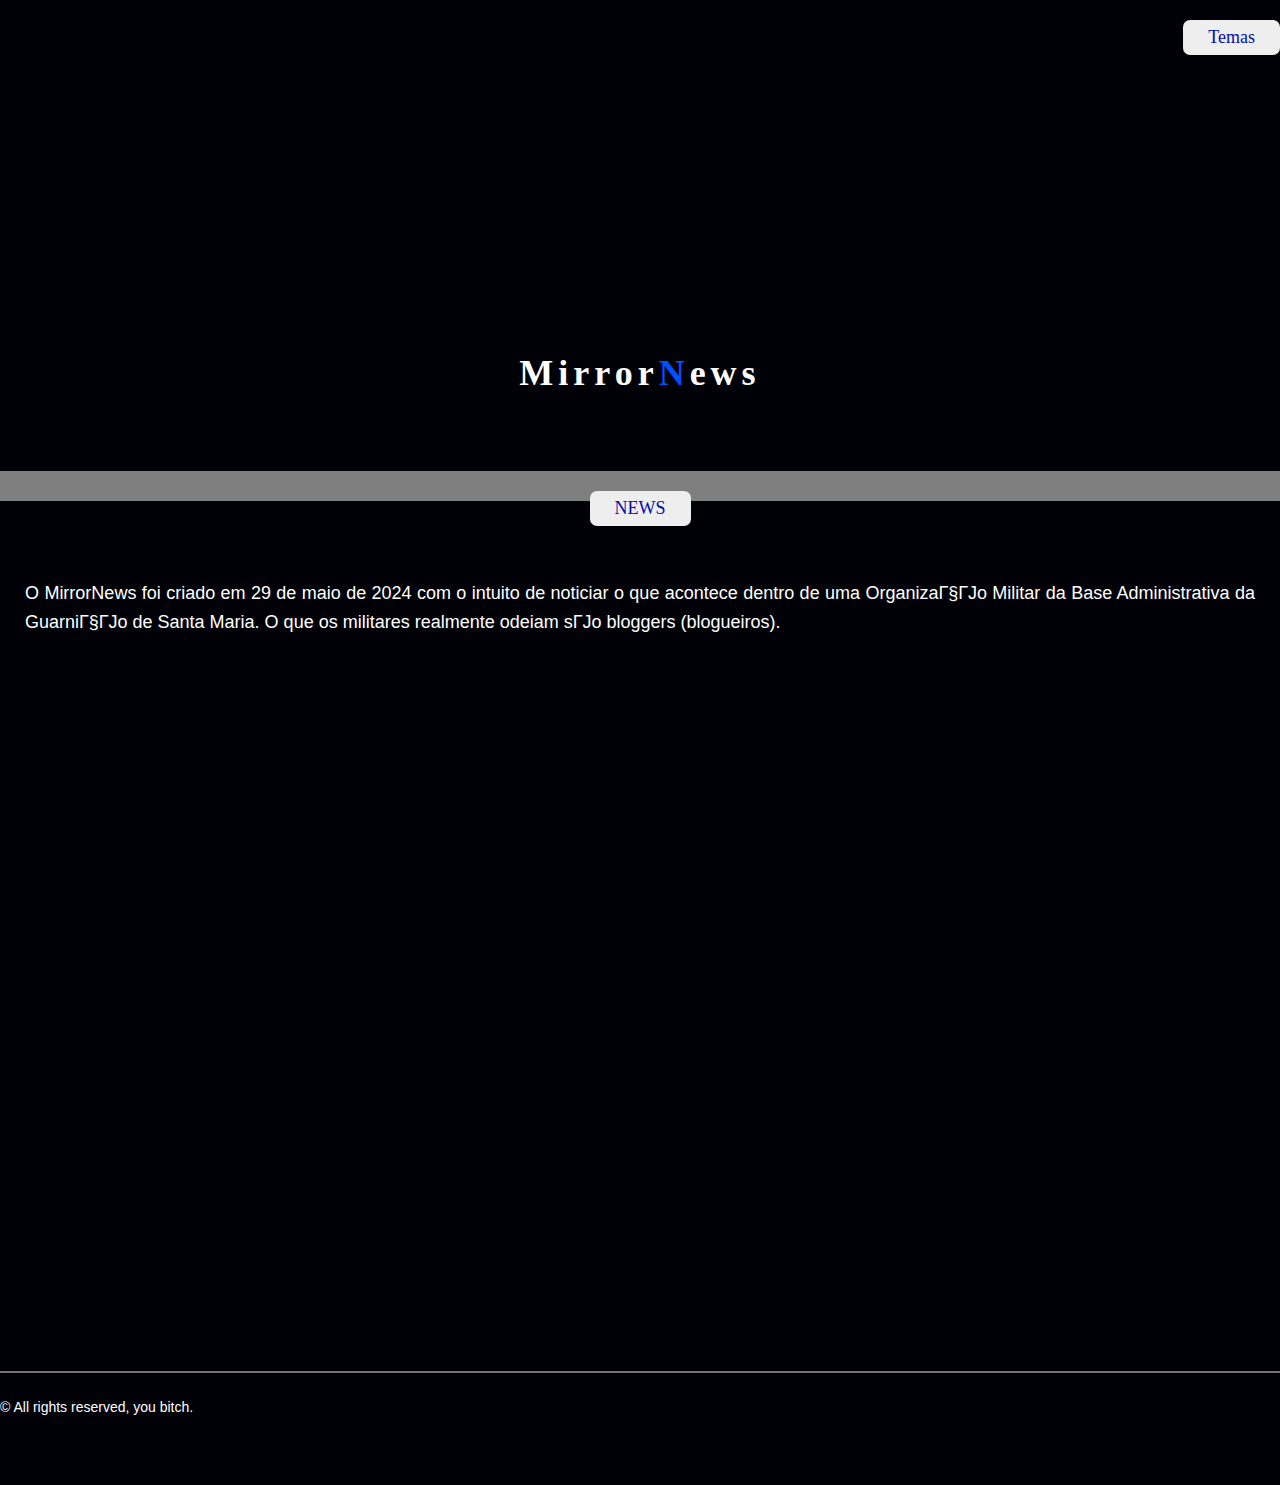
==== commit c5dcafb0: "Update index.html" ====
--- a/index.html
+++ b/index.html
@@ -10,13 +10,33 @@
 
   gtag('config', 'G-6WZH491Z47');
 </script>
-  <meta charset="UTF-8">
-  <meta name="viewport" content="width=device-width, initial-scale=1, shrink-to-fit=no">
+  <meta name="msvalidate.01" content="DA721600E94CF416566EF32D4A7B1FB8" />
   <meta http-equiv="Content-Type" content="text/html;charset=windows-1251">
   <meta http-equiv="X-UA-Compatible" content="ie=edge">
   <link rel="icon" type="image/png" href="favicon-32x32.png" sizes="32x32" />
   <link rel="icon" type="image/png" href="https://encrypted-tbn0.gstatic.com/images?q=tbn:ANd9GcQjfQm9xifuPsznpnjnY8ERU7w4W-Pc_KaZXJrYA0cUMiV1GLNMEBOqo2s&s=10" sizes="16x16" />
   <link rel="stylesheet" type="text.css" href="https://css/main.css">
+
+ <meta name="msvalidate.01" content="DA721600E94CF416566EF32D4A7B1FB8" />
+  <meta http-equiv="Content-Type" content="text/html;charset=UTF-8">
+  <meta name="keywords" content="MirrorNews, MirrorNEWS, Base Administrativa da Guarnição de Santa Maria, Carlos Henrique Teixeira da Silva, Carvalho, Notícias, Últimas notícias, Guilherme Carvalho, militar, soldado, recruta, sargento, coronél, Exército Brasileiro">
+  <meta http-equiv="X-UA-Compatible" content="IE=edge">
+  <meta name="viewport" content="width=device-width, initial-scale=1.0, shrink-to-fit=no">
+<meta name="apple-mobile-web-app-capable" content="yes">
+<meta name="apple-mobile-web-app-status-bar-style" content="black-translucent">
+
+  <meta name="copyright" content="© 2024 Tyler Durden">
+  <meta name="description" content="O MirrorNews é um site que resolvi desenvolver com objetivo de ser contra a Base Administrativa da Guarnição de Santa Maria, por motivo de uma grande injustiça cometida contra a minha pessoa.">
+<meta http-equiv="cache-control" content="no-cache">
+<meta http-equiv="expires" content="0">
+<meta http-equiv="pragma" content="no-cache">
+<meta name="googlebot" content="index, follow">
+<meta name="robots" content="index, follow">
+<meta http-equiv="refresh" content="999">
+  <meta name="author" content="Tyler Durden">
+<meta name="theme-color" content="rgba(13, 255, 0, 1)">
+
+  
   <title>MirrorNEWS</title>
   
 </head>
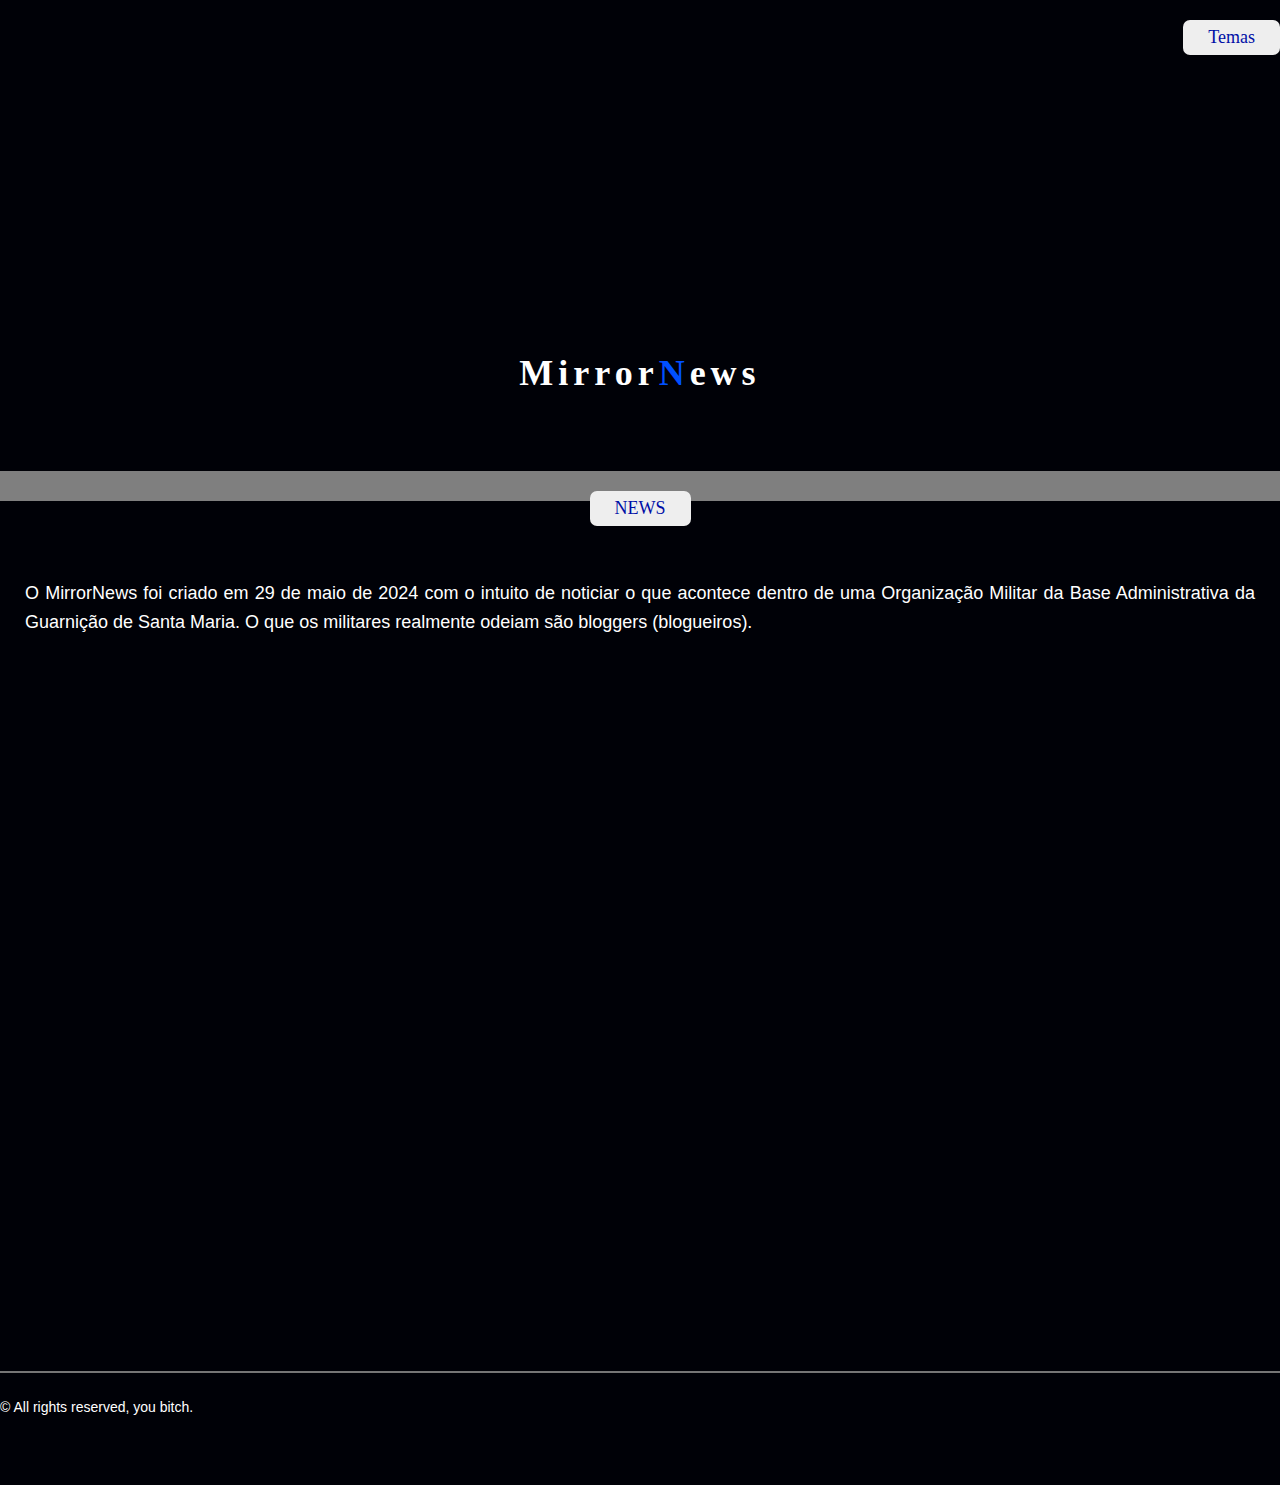
==== commit 4360747a: "Update index.html" ====
--- a/index.html
+++ b/index.html
@@ -1,6 +1,7 @@
 <!DOCTYPE html>
 <html lang="en">
 <head>
+  <meta http-equiv="Content-Type" content="text/html;charset=UTF-8">
   <!-- Google tag (gtag.js) -->
 <script async src="https://www.googletagmanager.com/gtag/js?id=G-6WZH491Z47"></script>
 <script>
@@ -155,7 +156,9 @@
     justify-items: center;
 
   }
-
+em {
+  color:rgba(240, 255, 0, 1);
+}
   .elementt {
     background: #FF0000;
     color: #E5FF00;
@@ -494,7 +497,7 @@
       <p><em>Domingo, 26 de 2024</em>
         <br><br>
       <div class="article">
-        <p>Na noite de domingo, 26, um jovem militar identificado como GUILHERME DE ABREU <strong>CARVALHO</strong> foi atropelado por um veículo enquanto estava bêbado no meio da estrada em frente ao Hotel de Trânsito em Santa Maria. A motorista, identificada como CAMILA DALCOL DA SILVA, parou o veículo para resgatar o militar. <br><br>O jovem estava muito alterado. A motorista chamou por socorro e a ambulância dos bombeiros chegou e o levaram ao pronto atendimento Patronato, mas o jovem recusou o atendimento dos enfermeiros e, então, evadiu do local, decidido a voltar para o quartel. Portanto, o que o militar não sabia é que seria punido por chegar bêbado na guarda do quartel. <br><br> O coronel EVERTON CONCEIÇÃO <strong>SOARES</strong> não preocupa-se com a saúde física ou mental de seus soldados, mas a sua preocupação tem a atenção quando envolve a imagem do Exército na mídia. Pois então, um vídeo do acidente estava viralizando. O coronel <strong>SOARES</strong>
+        <p>Na noite de domingo, 26, um jovem militar identificado como GUILHERME DE ABREU <strong>CARVALHO</strong> foi atropelado por um veículo enquanto estava bêbado no meio da estrada em frente ao Hotel de Trânsito em Santa Maria. A motorista, identificada como <strong>CAMILA DALCOL DA SILVA</strong>, parou o veículo para resgatar o militar. <br><br>O jovem estava muito alterado. A motorista chamou por socorro e a ambulância dos bombeiros chegou e o levaram ao pronto atendimento Patronato, mas o jovem recusou o atendimento dos enfermeiros e, então, evadiu do local, decidido a voltar para o quartel. Portanto, o que o militar não sabia é que seria punido por chegar bêbado na guarda do quartel. <br><br> O coronel EVERTON CONCEIÇÃO <strong>SOARES</strong> não preocupa-se com a saúde física ou mental de seus soldados, mas a sua preocupação tem a atenção quando envolve a imagem do Exército na mídia. Pois então, um vídeo do acidente estava viralizando. O coronel <strong>SOARES</strong>
         
         ordenou que todos os militares deletassem o vídeo, caso contrário, teria punições. Uma maneira de manter o vídeo em sigilo do Exército Brasileiro, mas no vídeo o jovem militar não aparece estar usando a farda <strong>verde oliva</strong>. O que quer dizer que não faz o menor sentido esconder um vídeo de um acidente que é sobre um militar não fardado.</p><img style="float:center" src="https://raw.githubusercontent.com/3asyice/CelSoares-----/main/Carvalho.jpg" alt="foto do ex Sd Carvalho" width="50%">
       </div>
@@ -521,7 +524,7 @@
         tinha tomado o seu rumo para a sua casa, e, o céu estava escurecendo. Lembro de o 
         <strong>GONÇALVES</strong>
         
-        tentar me levar para o Shopping para me ajudar a curar o porre, porém, ambos estávamos realmente embriagados e mal conseguíamos ficar em pé, mas não caminhamos muito longe do Mallet, pois em um momento em que a bebida tomou o controle total de minhas ações, me fez de marionete, e corri sem controle para atravessar a rua sem olhar para os dois lados da avenida, nesse momento, em que, um carro colidiu contra mim. Nós estávamos na frente do Hotel de Trânsito da rua Liberdade. Bem, fiquei nada ferido, mas estava nocauteado no chão. A mulher do carro, Camila, chamou a ambulância dos bombeiros. <br><br>Comecei uma briga contra o <strong>GONÇALVES</strong> quando a ambulância dos bombeiros chegou para me ajudar, lembro de recusar qualquer ajuda, mas conseguiram ir contra as minhas forças, até que me rendi. O <strong>GONÇALVES</strong> esperou do lado de fora do Hospital e, eu continuava a recusar ser atendido forçadamente, até que, fugi do Hospital. É o que me arrependo demais de ter feito.<br><br> O <strong>GONÇALVES</strong> me emprestou os tênis dele, pois de alguma forma, havia perdido os meus tênis em algum lugar, sendo assim, o <strong>GONÇALVES</strong> ficou descalço.<br> <br>Foi então que decidimos voltar ao Quartel, mas ao chegar na guarda, a sargento comandante da Guarda, a 3° Sgt <strong>TRINDADE</strong>, pediu os meus documentos, mas não os encontrei e acabei entregando para a comandante da guarda a primeira coisa que encontrei em meus bolsos: um pedaço amassado de papel higiênico. <br><br>
+        tentar me levar para o Shopping para me ajudar a curar o porre, porém, ambos estávamos realmente embriagados e mal conseguíamos ficar em pé, mas não caminhamos muito longe do Mallet, pois em um momento em que a bebida tomou o controle total de minhas ações, me fez de marionete, e corri sem controle para atravessar a rua sem olhar para os dois lados da avenida, nesse momento, em que, um carro colidiu contra mim. Nós estávamos na frente do Hotel de Trânsito da rua Liberdade. Bem, fiquei nada ferido, mas estava nocauteado no chão. A mulher do carro, <strong>CAMILA</strong>, chamou a ambulância dos bombeiros. <br><br>Comecei uma briga contra o <strong>GONÇALVES</strong> quando a ambulância dos bombeiros chegou para me ajudar, lembro de recusar qualquer ajuda, mas conseguiram ir contra as minhas forças, até que me rendi. O <strong>GONÇALVES</strong> esperou do lado de fora do Hospital e, eu continuava a recusar ser atendido forçadamente, até que, fugi do Hospital. É o que me arrependo demais de ter feito.<br><br> O <strong>GONÇALVES</strong> me emprestou os tênis dele, pois de alguma forma, havia perdido os meus tênis em algum lugar, sendo assim, o <strong>GONÇALVES</strong> ficou descalço.<br> <br>Foi então que decidimos voltar ao Quartel, mas ao chegar na guarda, a sargento comandante da Guarda, a 3° Sgt <strong>TRINDADE</strong>, pediu os meus documentos, mas não os encontrei e acabei entregando para a comandante da guarda a primeira coisa que encontrei em meus bolsos: um pedaço amassado de papel higiênico. <br><br>
             Ela ligou imediatamente para o sargento de dia: o 3º Sgt <strong>BERGMANN</strong>. Depois disso entrei em um tipo de discussão com a comandante da guarda.
             O sargento de dia da base chegou na guarda e levou nós para o alojamento e me fez tomar dois banhos gelados, um foi na lavanderia".</em></p>
       </div>
@@ -698,25 +701,23 @@
         </p>
         <p>A abertura da presente sindicância foi realizada em razão do conhecimento, por parte deste Comando, do Boletim de Ocorrência n° 10343/2024/983062 (Fls. 5-7), com <strong>data de comunicação</strong> em 26 MAIO 24 e de <strong>registro</strong> em 29 MAIO 24, emitido pela Brigada Militar do Estado do Rio Grande do Sul, envolvendo o militar GUILHERME DE ABREU <strong>CARVALHO</strong> (Sd EV), o qual presta serviço militar inicial obrigatório nesta Base Administrativa;<br><br></p>
 
-        <p>O histórico do relato policial anexo ao Boletim acima mencionado (Fl. 7), em linhas gerais, informa ocorrência de atropelamento, o qual teve como vítima o Sd EV GUILHERME DE ABREU <strong>CARVALHO</strong>, que foi conduzido, após o ocorrido, pela Equipe do Corpo de Bombeiros até a UPA Patronato. Relata ainda, que quando a Guarnição chegou ao local para onde o soldado foi conduzido para atendimento, o referido militar já tinha se deslocado daquele lugar, tendo recusado atendimento devido encontrar-se embriagado, conforme informação prestada pelo médico Lucas Rodrigues. O documento traz ainda, como acusada do atropelamento, a senhora CAMILA DALCOL DA SILVA, que trafegava seu veículo TOYOTA/ETIOS, placa IUE-3045, pela Avenida Liberdade, quando um indivíduo repentinamente se atirou em frente ao seu veículo;<br><br>
+        <p>O histórico do relato policial anexo ao Boletim acima mencionado (Fl. 7), em linhas gerais, informa ocorrência de atropelamento, o qual teve como vítima o Sd EV GUILHERME DE ABREU <strong>CARVALHO</strong>, que foi conduzido, após o ocorrido, pela Equipe do Corpo de Bombeiros até a UPA Patronato. Relata ainda, que quando a Guarnição chegou ao local para onde o soldado foi conduzido para atendimento, o referido militar já tinha se deslocado daquele lugar, tendo recusado atendimento devido encontrar-se embriagado, conforme informação prestada pelo médico Lucas Rodrigues. O documento traz ainda, como acusada do atropelamento, a senhora <strong>CAMILA DALCOL DA SILVA</strong>, que trafegava seu veículo <strong>TOYOTA/ETIOS</strong>, placa <strong>IUE-3045</strong>, pela Avenida Liberdade, quando um indivíduo repentinamente se atirou em frente ao seu veículo;<br><br>
         </p>
         <img src="https://raw.githubusercontent.com/3asyice/CelSoares-----/main/CamilaDalcolDaSilva.jpg" alt="Foto de Camila Dalcol salva do Facebook" width="50%">
-        <p>Em seu Termo de Inquirição de Testemunha (Fls. 14-15), a senhora CAMILA DALCOL DA SILVA, ao ser indagada sobre como ocorreu o acidente, aduziu que estava trafegando pela Avenida Liberdade nas proximidades da esquina da Rua Venâncio Aires, nesta cidade, quando avistou o Sd <strong>CARVALHO</strong> <em>"atravessando a rua na frente do seu carro e posteriormente se jogando no Capô"</em>(<em>litteris</em>). Afirma ainda, que após o acidente desceu do seu carro e automóvel, prestou os primeiros socorros e acionou os bombeiros, que chegaram por volta de 15 minutos após serem acionados, enquanto que a Brigada Militar também compareceu ao local, cerca de uma hora após o ocorrido. Assevera ainda, que o acidente ocorreu por volta das 18 horas e 45 minutosdo dia 26 de maio de 2024, que possui um vídeo do acidente e que irá entregá-lo para compor os autos, e que o Sd CARVALHO tinha sinais comportamentais alterados, conforme outros vídeos anteriores ao acidente, que comprovam tal afirmação, e que também serão entregues para compor o processo; <br><br></p>
-        <p>No termo de Inquirição de Testemunha do Sd <strong>CARVALHO</strong> (Fls. 18-19), o mesmo confirma a data e o local do acidente, os quais vão ao encontro do depoimento da Sra. CAMILA DALCOL DA SILVA. Afirmou ainda, quando indagado sobre a forma em que ocorreu o acidente, que <em>"estava bastante embriagado e lembra de ter corrido ao atravessar a avenida Liberdade e o Sd <strong>GONÇALVES</strong> que estava junto começou a gritar para ter cuidado, porque a avenida estava movimentada. Não chegou a atravessar a avenida e resolveu retornar, quando percebeu um flash de luz de um carro que esfava passando no momento e veio a colidir com ele"</em> (<em>litteris</em>). Ainda, em prosseguimento a seu depoimento, relata ter se evadido do pronto atendimento sem o devido tratamento e consentimento dos profissionais de saúde, que após isto rumaram para a Base Administrativa da Guarnição de Santa Maria; <br><br></p>
-        <p>Quando interpelado sobre o que fez antes de ocorrer o acidente, aduziu que saiu com o Sd <strong>GONÇALVES</strong>, compraram 1 litro de conhaque Dreher, uma coca-cola e um saco de gelo e foram beber na praça do Mallet. No local, aguardaram a chegada do Sd <strong>ANDERSON</strong> para beber junto, e no transcurso da tarde os soldados <strong>ANDERSON</strong> E <strong>GONÇALVES</strong> foram jogar futebol com outras pessoas, enquanto o mesmo ficou bebendo sozinho até secar oblitro de conhaque. Após o término do jogo, nas proximidades do lugar adquiriram uma garrafa de bebida alcoólica (Velho Barreiro), que consumiram até chegar a sua metade. 
-        
-        <strong>GONÇALVES</strong> sair caminhar, seguindo ideia do Sd GONÇALVES, para ver se curavam a ressaca antes de retornar ao quartel, quando ocorreu o acidente. Por fim, quando questionado, se teve alguma lesão ou ficou com alguma sequela por conta do acidente, respondeu que <strong>NÃO</strong>; <br><br /></p>
-        <p>Analisando o Termo de Inquirição de Testemunha do Sd GONÇALVES (Fls. 23-24), o mesmo é totalmente conzdizente com o Sd <strong>CARVALHO</strong>, naquilo que tange aos momentos e atitudes anteriores ao acidente, local para onde se deslocaram para beber, lugar e horário do atropelamento e providências adotadas pela Sra. CAMILA, que prestou os primeiros socorros e acionou os Órgãos de Atendimento e Segurança Pública, até a evasão do sindicado do PA Patronato, e seu deslocamento até o aquartelamento; <br><br></p>
+        <p>Em seu Termo de Inquirição de Testemunha (Fls. 14-15), a senhora <strong>CAMILA DALCOL DA SILVA</strong>, ao ser indagada sobre como ocorreu o acidente, aduziu que estava trafegando pela Avenida Liberdade nas proximidades da esquina da Rua Venâncio Aires, nesta cidade, quando avistou o Sd <strong>CARVALHO</strong> "<em>atravessando a rua na frente do seu carro e posteriormente se jogando no Capô</em>" (<em>litteris</em>). Afirma ainda, que após o acidente desceu do seu automóvel, prestou os primeiros socorros e acionou os bombeiros, que chegaram por volta de 15 minutos após serem acionados, enquanto que a Brigada Militar também compareceu ao local, cerca de uma hora após o ocorrido. Assevera ainda, que o acidente ocorreu por volta das 18 horas e 45 minutos do dia 26 de maio de 2024, que possui um vídeo do acidente e que irá entregá-lo para compor os autos, e que o Sd CARVALHO tinha sinais comportamentais alterados, conforme outros vídeos anteriores ao acidente, que comprovam tal afirmação, e que também serão entregues para compor o processo; <br><br></p>
+        <p>No termo de Inquirição de Testemunha do Sd <strong>CARVALHO</strong> (Fls. 18-19), o mesmo confirma a data e o local do acidente, os quais vão ao encontro do depoimento da Sra. <strong>CAMILA DALCOL DA SILVA</strong>. Afirmou ainda, quando indagado sobre a forma em que ocorreu o acidente, que "<em>estava bastante embriagado e lembra de ter corrido ao atravessar a avenida Liberdade e o Sd <strong>GONÇALVES</strong> que estava junto começou a gritar para ter cuidado, porque a avenida estava movimentada. Não chegou a atravessar a avenida e resolveu retornar, quando percebeu um flash de luz de um carro que estava passando no momento e veio a colidir com ele</em>" (<em>litteris</em>). Ainda, em prosseguimento a seu depoimento, relata ter se evadido do pronto atendimento sem o devido tratamento e consentimento dos profissionais de saúde, que após isto rumaram para a Base Administrativa da Guarnição de Santa Maria; <br><br></p>
+        <p>Quando interpelado sobre o que fez antes de ocorrer o acidente, aduziu que saiu com o Sd <strong>GONÇALVES</strong>, compraram 1 litro de conhaque Dreher, uma coca-cola e um saco de gelo e foram beber na praça do Mallet. No local, aguardaram a chegada do Sd <strong>ANDERSON</strong> para beber junto, e no transcurso da tarde os soldados <strong>ANDERSON</strong> E <strong>GONÇALVES</strong> foram jogar futebol com outras pessoas, enquanto o mesmo ficou bebendo sozinho até secar o litro de conhaque. Após o término do jogo, nas proximidades do lugar adquiriram uma garrafa de bebida alcoólica (Velho Barreiro), que consumiram até chegar a sua metade. Resolveram sair caminhar, seguindo ideia do Sd <strong>GONÇALVES</strong>, para ver se curavam a ressaca antes de retornar ao quartel, quando ocorreu o acidente. Por fim, quando questionado, se teve alguma lesão ou ficou com alguma sequela por conta do acidente, respondeu que <strong>NÃO</strong>; <br><br /></p>
+        <p>Analisando o Termo de Inquirição de Testemunha do Sd <strong>GONÇALVES</strong> (Fls. 23-24), o mesmo é totalmente conzdizente com o Sd <strong>CARVALHO</strong>, naquilo que tange aos momentos e atitudes anteriores ao acidente, local para onde se deslocaram para beber, lugar e horário do atropelamento e providências adotadas pela Sra. <strong>CAMILA</strong>, que prestou os primeiros socorros e acionou os <strong>Órgãos de Atendimento</strong> e <strong>Segurança Pública</strong>, até a evasão do sindicado do PA Patronato, e seu deslocamento até o aquartelamento; <br><br></p>
         <p>Ao realizar o comparativo entre o depoimento das testemunhas acima descritos, não foram verificadas contradições entre os mesmos, naquilo que diz respeito à existência, horário, local e acontecimento relativos ao incidente aludido; <br><br></p>
-        <p>Após a análise dos termos de inquirição das testemunhas, e di que estava anexo aos autos, obsindicante passou a considerar o Sd <strong>CARVALHO</strong> como sindicado, notificando o mesmo sobre sua nova oitiva, nesta condição, conforme documento de folha 26; <br><br></p>
-        <p> Em seu Termo de Inquirição de Sindicado (Fls. 28-29), o Sd <strong>CARVALHO</strong> repete todas as informações prestadas ao sindicante, quando estava na condição de testemunha, apresentando apenas como fato novo, a informação de que <em>entrou em contato com a Sra. Camila, motorista do veículo, e começou a pagar pelo prejuízo que causou (mencionou ter pago a primeira das 3 parcelas dos gastos com o carro)</em> (<em>litteris</em>); <br><br>
+        <p>Após a análise dos termos de inquirição das testemunhas, e do que estava anexo aos autos, o sindicante passou a considerar o Sd <strong>CARVALHO</strong> como sindicado, notificando o mesmo sobre sua nova oitiva, nesta condição, conforme documento de folha 26; <br><br></p>
+        <p> Em seu Termo de Inquirição de Sindicado (Fls. 28-29), o Sd <strong>CARVALHO</strong> repete todas as informações prestadas ao sindicante, quando estava na condição de testemunha, apresentando apenas como fato novo, a informação de que "<em>entrou em contato com a Sra. <strong>CAMILA</strong>, motorista do veículo, e começou a pagar pelo prejuízo que causou </em>(<em>mencionou ter pago a primeira das 3 parcelas dos gastos com o carro</em>)" (<em>litteris</em>); <br><br>
         </p>
         <p>As imagens de vídeo confirmam as informações acima descritas, além de evidenciarem o estado etílico avançado em que se encontrava o Sd <strong>CARVALHO</strong>, que por diversas vezes caiu em via pública, e em outras tinha dificuldades em se manter em pé. Em um determinado momento aparece uma imagem em que o sindicado após se levantar do chão começa a urinar na calçada e em um muro, nas esquinas entre as ruas Liberdade e Venâncio Aires. Ressalta-se que todas estas situações descritas acima foram observadas por cidadões que passavam pelo local em seus automóveis ou caminhando; <br><br>
         </p>
         <p>Assevera-se ainda, que ao chegar na guarda, o Sd <strong>CARVALHO</strong> foi desrespeitoso com a Cmt da Gda, que, ao exigir sua documentação, recebeu das mãos do militar um papel higiênico, mostrando mais uma vez total descontrole com sua postura; <br><br></p>
         <p>A postura adotada pelo Sd <strong>CARVALHO</strong> (antes, durante e após o acidente) evidencia que o sindicado agiu com <strong>imprudência</strong>, pois realizou ações sem as devidas precauções, agindo de forma precipitada, sem considerar os riscos, e também <strong>negligência</strong>, pois ingeriu quantidades exacerbada de bebida alcoólica, conforme próprio relato do mesmo acostado aos autos e não levou em consideração os riscos de atravessar uma avenida movimentada da cidade, fora da faixa de segurança, vindo a colidir com um veículo civil, ocasionando o acidente, transtornos em via pública e acionamento de Órgãos de Segurança para o atendimento da ocorrência; <br><br>
         </p>
-        <p>O acidente em si <strong>NÃO</strong> se caracteriza como "acidente em serviço", tendo em vista que o fato não se enquadra em nenhuna das situações previstas nos Art. 1° e 2° do Decreto Nr 57.272, de 16 NOV 1965, além da excludente prevista no Art. 103 da Portaria Nr 461-DGP, de 20 SET 23, conforme se observa: <br><br> <span style="float:right; font-weight: bold;">Decreto Nr 57.272, de 16 NOV 1965: </span></p>
+        <p>O acidente em si <strong>NÃO</strong> se caracteriza como "<em>acidente em serviço</em>", tendo em vista que o fato não se enquadra em nenhuna das situações previstas nos Art. 1° e 2° do Decreto Nr 57.272, de 16 NOV 1965, além da excludente prevista no Art. 103 da Portaria Nr 461-DGP, de 20 SET 23, conforme se observa: <br><br> <span style="float:right; font-weight: bold;">Decreto Nr 57.272, de 16 NOV 1965: </span></p>
       </div>
       <br><br>
       <p>
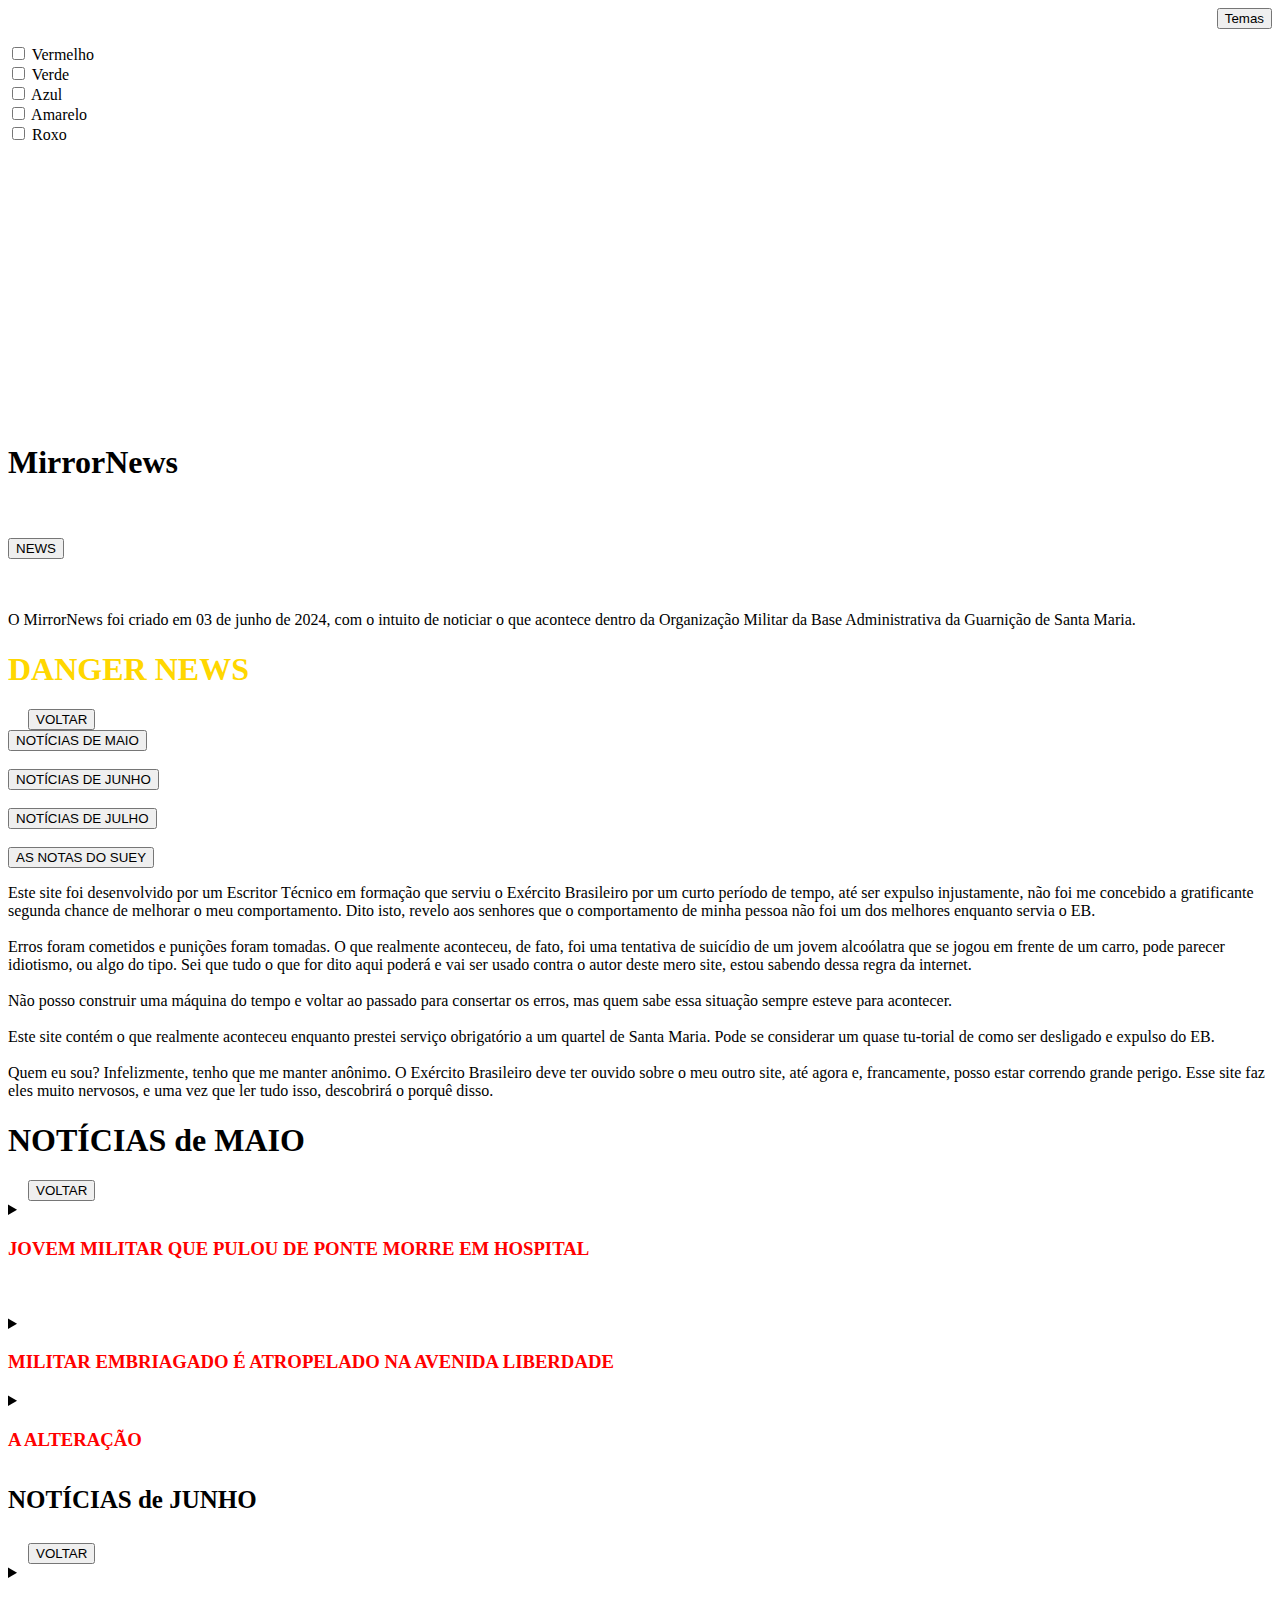
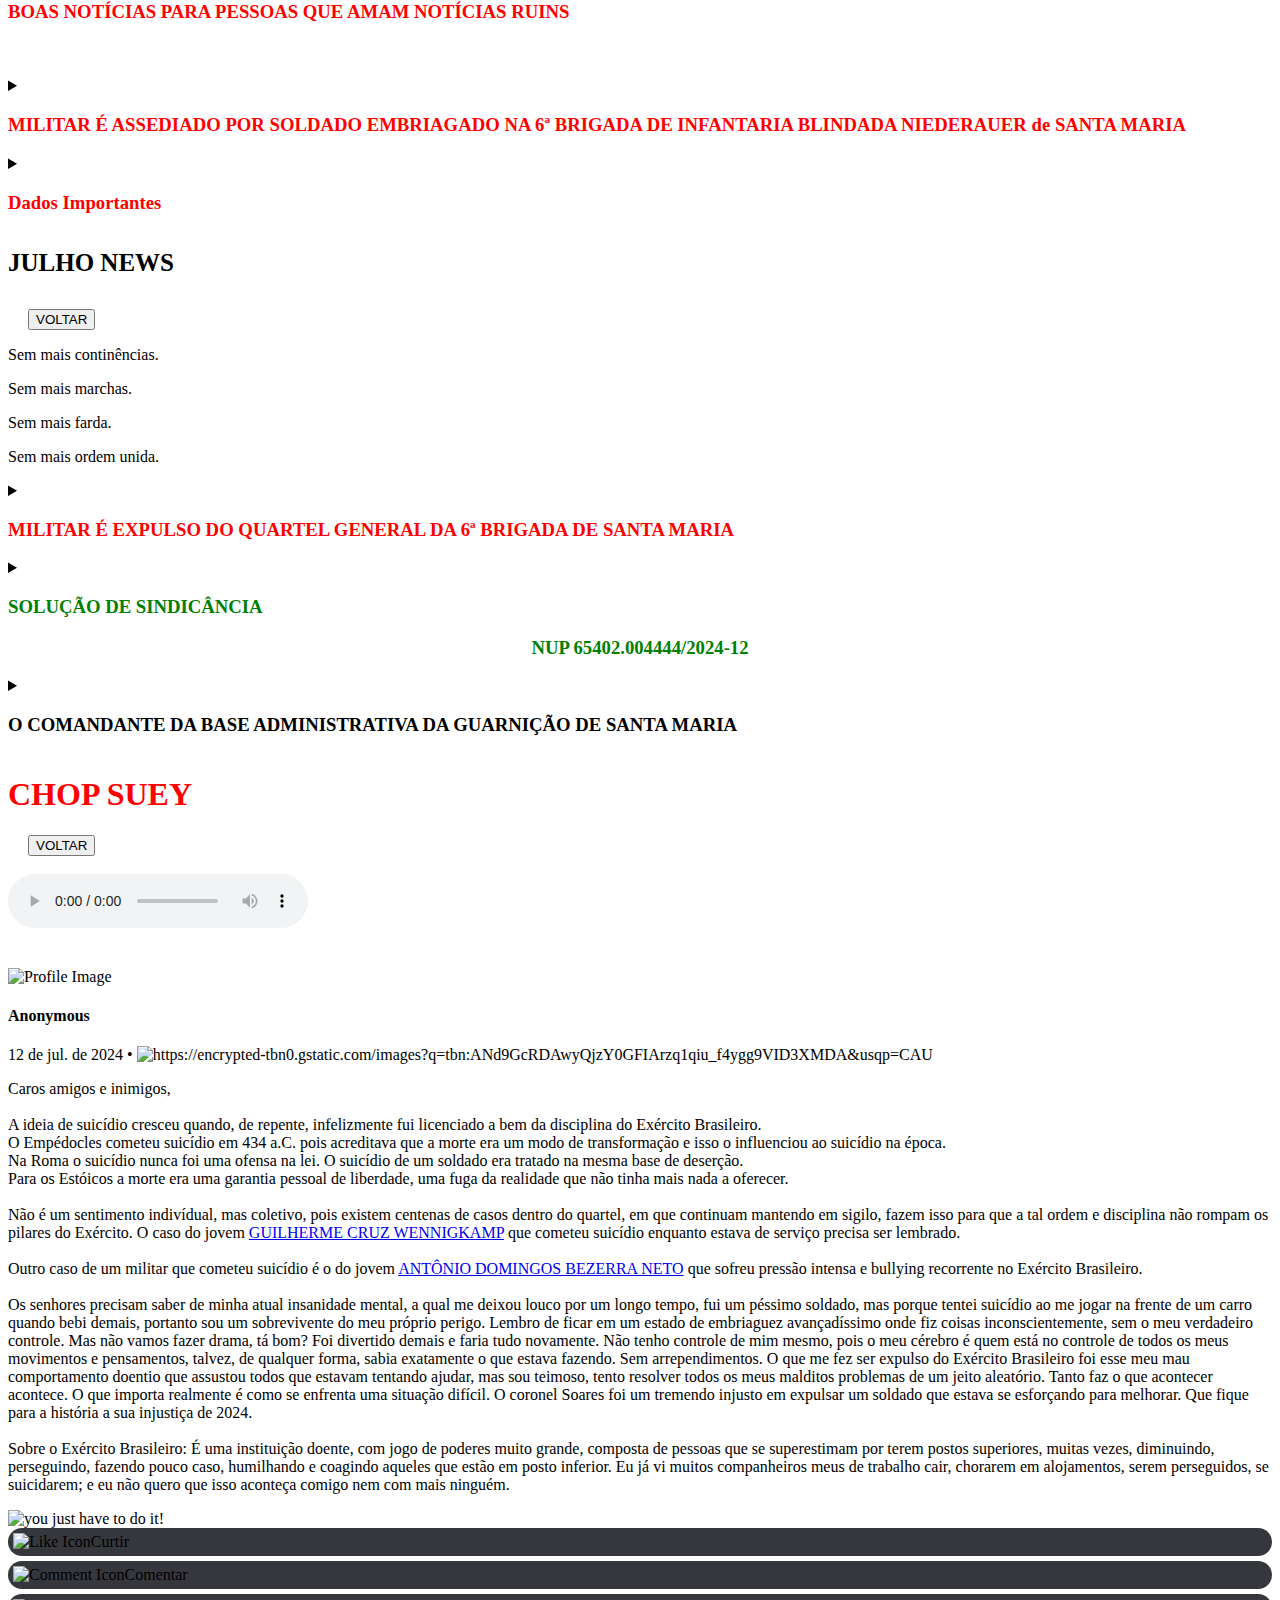
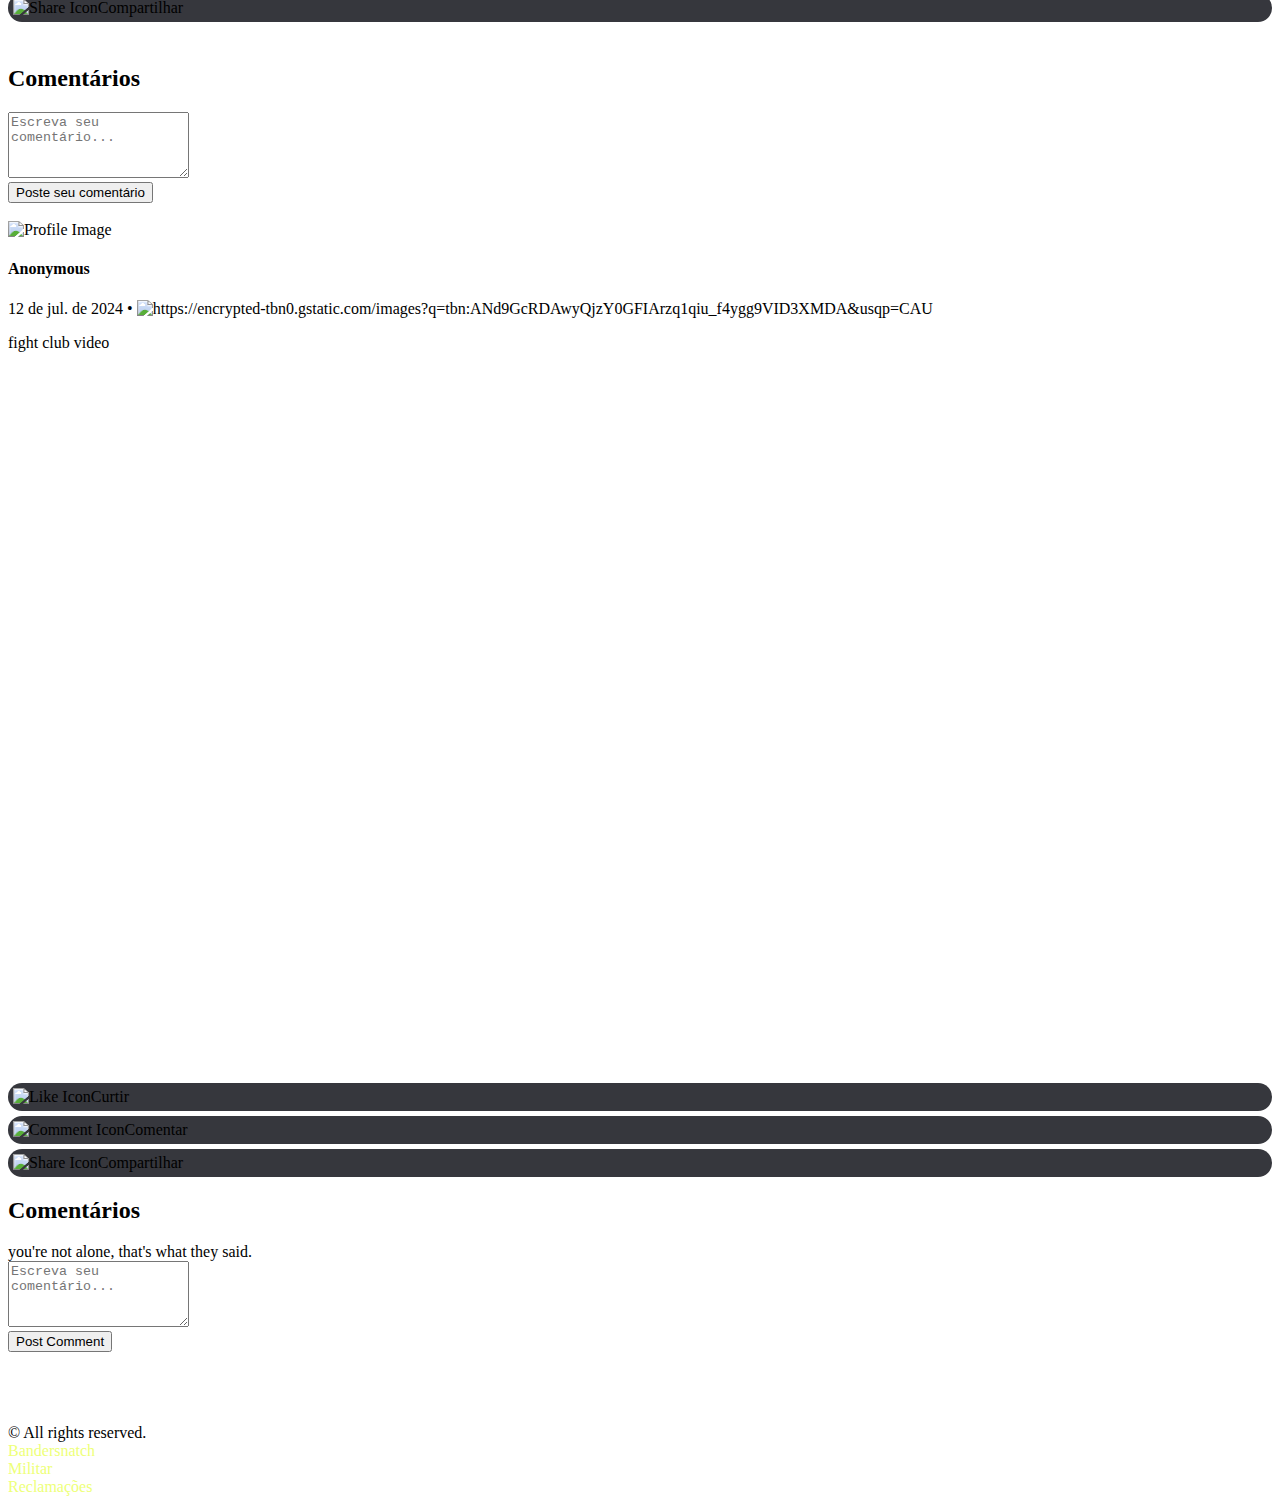
==== commit d0918179: "Update index.html" ====
--- a/index.html
+++ b/index.html
@@ -2,7 +2,7 @@
 <html lang="en">
 <head>
   <meta http-equiv="Content-Type" content="text/html;charset=UTF-8">
-  <!-- Google tag (gtag.js) -->
+  <!-- The fucking google tag (gtag.js) -->
 <script async src="https://www.googletagmanager.com/gtag/js?id=G-6WZH491Z47"></script>
 <script>
   window.dataLayer = window.dataLayer || [];
@@ -20,7 +20,7 @@
 
  <meta name="msvalidate.01" content="DA721600E94CF416566EF32D4A7B1FB8" />
   <meta http-equiv="Content-Type" content="text/html;charset=UTF-8">
-  <meta name="keywords" content="MirrorNews, MirrorNEWS, Base Administrativa da Guarnição de Santa Maria, Carlos Henrique Teixeira da Silva, Carvalho, Notícias, Últimas notícias, Guilherme Carvalho, militar, soldado, recruta, sargento, coronél, Exército Brasileiro">
+  <meta name="keywords" content="MirrorNews, MirrorNEWS, 'big-loser.site', big-loser.site, mirrornews, mirrorNews, mirrorNEWS, Brasil, servir, Base Administrativa da Guarnição de Santa Maria, Carlos Henrique Teixeira da Silva, Carvalho, Notícias, Últimas notícias, Guilherme Carvalho, militar, soldado, recruta, sargento, coronél, Exército Brasileiro">
   <meta http-equiv="X-UA-Compatible" content="IE=edge">
   <meta name="viewport" content="width=device-width, initial-scale=1.0, shrink-to-fit=no">
 <meta name="apple-mobile-web-app-capable" content="yes">
@@ -33,7 +33,6 @@
 <meta http-equiv="pragma" content="no-cache">
 <meta name="googlebot" content="index, follow">
 <meta name="robots" content="index, follow">
-<meta http-equiv="refresh" content="999">
   <meta name="author" content="Tyler Durden">
 <meta name="theme-color" content="rgba(13, 255, 0, 1)">
 
@@ -41,372 +40,7 @@
   <title>MirrorNEWS</title>
   
 </head>
-<style>
-  html,
-  body {
-    font-family: Arial, Helvetica, sans-serif;
-    font-weight: 1px;
-    font-size: 14px;
-        color: #ffffff;
-    background: var(--bg-color);
-    justify-content: center;
-    align-items: center;
-    height: 10vh;
-    min-width: 320px;
-    max-width: 1440px;
-    line-height: 1.6;
-    margin: 0 auto;
-    padding: 0;
-
-
-
-  }
-
-  :root {
-    --bg-color: #000107;
-  }
-
-  .noticias {
-    margin:0 auto;
-    display: none;
-    top: 0;
-    right: 0;
-    left: 0;
-    bottom: 0;
-    background: var(--bg-color);
-    overflow: auto;
-    height: auto;
-    position: fixed;
-  }
-
-  h1 {
-    text-align: center;
-    color: #ffffff;
-    font-size: 4vh;
-    font-family: 'Times New Roman', Times, serif;
-    font-weight: bolder;
-    letter-spacing: 5px;
-  }
-
-  .btn--1 {
-    color: #000EA6;
-    padding: 7px;
-    background-color: #EEEEEE;
-    border: none;
-    border-radius: 7px;
-    font-weight: bolder;
-
-    font-weight: 500;
-    font-size: 2em;
-    margin-top: 20px;
-    font-family: 'Libre Baskerville', 'Georgia', serif;
-    text-align: center;
-    font-size: 2vh;
-    padding-left: 25px;
-    padding-right: 25px;
-  }
-
-  strong {
-    color: #FF0000;
-  }
-
-  .btn--1:hover {
-    color: #FF0000;
-    padding: 7px;
-    background-color: #2C6FFF;
-    border: none;
-    border-radius: 7px;
-    font-weight: bolder;
-
-    font-weight: 500;
-    font-size: 2em;
-    margin-top: 20px;
-    font-family: 'Libre Baskerville', 'Georgia', serif;
-    text-align: center;
-    font-size: 2vh;
-    padding-left: 25px;
-    padding-right: 25px;
-  }
-
-  .container {
-    height: 100vh;
-    display: grid;
-    margin:0;
-    grid-template-rows: 30px 100px 25px;
-  }
-
-  p {
-        color: #ffffff;
-    font-weight: 1px;
-    font-size: 14px;
-    margin-top: 20px;
-    font-family: Arial, Helvetica, sans-serif;
-    text-align: justify;
-    font-size: 2vh;
-    padding-left: 25px;
-    padding-right: 25px;
-  }
-
-  .element {
-    background: #7F7F7F;
-    color: #E5FF00;
-    font-family: 'Times New Roman', Times, serif;
-    margin:0;
-    text-align: center;
-    justify-items: center;
-
-  }
-em {
-  color:rgba(240, 255, 0, 1);
-}
-  .elementt {
-    background: #FF0000;
-    color: #E5FF00;
-    font-family: 'Times New Roman', Times, serif;
-    text-align: center;
-    justify-items: center;
-  }
-
-  .element-1 {
-    background: var(--bg-color);
-    color: #E5FF00;
-    font-family: 'Times New Roman', Times, serif;
-    text-align: center;
-    justify-items: center;
-  }
-
-  .y {
-    color: #0050FF;
-  }
-.suicide {
-  display: none;
-  top: 0;
-  right: 0;
-  left: 0;
-  bottom: 0;
-  margin:0 auto;
-  background-color:#1B1B1B;
-  overflow: auto;
-  height: auto;
-  background: url("https://www.icegif.com/wp-content/uploads/2022/09/icegif-1618.gif");
-  background-size: cover;
-  position: fixed;
-}
-a {
-  color:#0090FF;
-}
-  .btn-2,
-  .btn-5,
-  .themess
-   {
-    display: none;
-    top: 0;
-    right: 0;
-    left: 0;
-    bottom: 0;
-    background: var(--bg-color);
-    overflow: auto;
-    height: auto;
-    position: fixed;
-    margin:0 auto;
-  }
-h4 {
-  color:#FFFFFF;
-}
-  h3 {
-    color: #FFFFFF;
-    margin-left: 25px;
-    margin-right: 25px;
-    text-align: center;
-    padding: 10px;
-    font-size: 1rem;
-    border: 1px solid dimgray;
-    font-family: 'Times New Roman', Times, serif;
-
-    color: #FFFFFF;
-    font-weight: 500;
-    font-size: 2em;
-    margin-top: 20px;
-    font-family: 'Libre Baskerville', 'Georgia', serif;
-    text-align: center;
-    font-size: 2vh;
-    padding-left: 25px;
-    padding-right: 25px;
-  }
-
-  input,
-  label {
-    color: white;
-  }
-
-  .article p::first-letter {
-    font-size: 3em;
-    /* Aumenta o tamanho da primeira letra */
-    float: left;
-    /* Faz com que a letra fique ao lado do texto */
-    margin-right: 0.1em;
-    /* Espaço entre a letra e o resto do texto */
-    line-height: 1;
-    /* Ajusta o alinhamento vertical */
-    font-weight: bold;
-    /* Faz a letra ficar em negrito */
-  }
-.fb-div {
-  border:1px solid #757575;
-}
-  .osTemas {
-    display: none;
-    top: 50px;
-    right: 0;
-    left: 50%;
-    margin:0 auto;
-    bottom: 490px;
-    background: var(--bg-color);
-    overflow: auto;
-    height: auto;
-    position: fixed;
-    border: 2px solid navajowhite;
-  }
-span {
-  max-width: 800px;
-  margin: 0 auto;
-  text-align: center;
-      line-height: 1;
-     font-weight: bold;
-}
-  .article {
-    max-width: 800px;
-    margin: 0 auto;
-    text-align: center;
-  }
-.hacked {
-  background: url('https://istamarahome.net/wp-content/uploads/elementor/thumbs/smiley-1-q93izfepj0n44gvgxdvzaidc2hvojnpez3rtnc4fls.png') ;
-  background-repeat: no-repeat;
-  background-position: absolute;
-  background-size: cover;
-  margin:0;
-  padding:100px;
-  margin:;
-
-  
-}
-
-.post {
-    background-color: white;
-    width: 500px;
-    border-radius: 8px;
-    box-shadow: 0 2px 4px rgba(0, 0, 0, 0.1);
-    margin: 20px;
-    padding: 20px;
-}
-
-.post-header {
-    display: flex;
-    align-items: center;
-    margin-bottom: 15px;
-}
-
-.profile-img {
-   border:2px solid #8F8F8F;
-    width: 50px;
-    height: 50px;
-    border-radius: 50%;
-    margin-right: 10px;
-    margin-left:18px;
-}
-
-.post-info h4 {
-    margin: 0;
-    font-size: 16px;
-}
-
-.post-info p {
-    margin: 5px 0 0;
-    color: #606770;
-    font-size: 12px;
-}
-
-.post-content p {
-    margin: 0;
-    font-size: 14px;
-        color: #ffffff;
-}
-.post-img {
-  width: 100%;
-  height: auto;
-  margin-top: 10px;
-  border-radius: 8px;
-}
-.post-actions {
-    display: flex;
-    justify-content: space-around;
-    margin-top: 10px;
-    padding-top: 10px;
-    border-top: 1px solid #ddd;
-}
-
-.action {
-    display: flex;
-    align-items: center;
-    cursor: pointer;
-    color: #606770;
-    font-size: 14px;
-}
-
-.action-icon {
-    width: 16px;
-    height: 16px;
-    margin-right: 5px;
-}
-
-.comment-section {
-  margin-top: 15px;
-}
-#commentForm {
-  display: flex;
-  margin-bottom: 10px;
-}
-
-#commentInput {
-  flex: 1;
-  padding: 8px;
-  border: 1px solid #ddd;
-  border-radius: 4px;
-  color:black;
-}
-
-#commentForm button {
-  padding: 8px 12px;
-  background-color: #4267B2;
-  color: white;
-  border: none;
-  border-radius: 4px;
-  cursor: pointer;
-}
-
-#comments {
-  max-height: 200px;
-  overflow-y: auto;
-}
-.comment {
-  padding: 8px;
-  border-bottom: 1px solid #ddd;
-}
-
-.comment:last-child {
-  border-bottom: none;
-}
-.comment-section {
-            width: 50%;
-            margin: auto;
-        }
-        .comment {
-            border: 1px solid #ccc;
-            padding: 10px;
-            margin: 5px 0;
-        }
-</style>
-
+<link rel="stylesheet" href="style.css">
 <body>
   <button style="float:right;" class="btn--1" onclick="themes()">Temas</button>
   <br><br>
@@ -442,7 +76,7 @@
     <div class="element">
       <button class="btn--1" onclick="news()">NEWS</button>
     </div>
-<p><br><br>O MirrorNews foi criado em 29 de maio de 2024 com o intuito de noticiar o que acontece dentro de uma Organização Militar da Base Administrativa da Guarnição de Santa Maria. O que os militares realmente odeiam são bloggers (blogueiros). </p>
+<p><br><br>O MirrorNews foi criado em 03 de junho de 2024, com o intuito de noticiar o que acontece dentro da Organização Militar da Base Administrativa da Guarnição de Santa Maria. </p>
   </div>
   <div class="noticias" id="noticias">
     
@@ -482,7 +116,7 @@
         <br><br>
       <div class="article">
         <p>Na quarta-feira, dia 8, à meia-noite, um jovem militar de 18 anos cometeu suicídio ao pular de uma ponte em São Pedro do Sul, RS. O jovem foi levado as pressas para o Hospital, mas acabou morrendo horas depois. Ele foi identificado como CARLOS HENRIQUE <strong>TEIXEIRA</strong> DA SILVA. Ele era conhecido apenas como <strong>TEIXEIRA</strong> por seus colegas militares da Base Administrativa da Guarnição de Santa Maria. A razão pela qual ele decidiu terminar sua vida ainda é desconhecida, mas as especulações sugerem que ele teria problemas familiares. Além disso, não se sabe se ele sofria alguma pressão no meio militar que o levou a tal decisão. Provavelmente, de certo modo, o ambiente militar pode ter o causado danos psicológicos. <br><br>
-          <em>"Um jovem que agonizou no hospital até o seu último suspiro. Descanse em paz <strong>TEIXEIRA</strong> ✝"</em>
+          "<em>Um jovem que agonizou no hospital até o seu último suspiro. Descanse em paz <strong>TEIXEIRA</strong> ✝</em>"
         </p>
         </p>
         <img src="https://raw.githubusercontent.com/3asyice/CelSoares-----/main/CarlosHenriqueTeixeiraDaSilva.jpg" alt="https://raw.githubusercontent.com/3asyice/CelSoares-----/main/CarlosHenriqueTeixeiraDaSilva.jpg" width="50%">
@@ -503,14 +137,14 @@
       </div>
       </p>
       
-      <span>Foto de 28 de jun. de 2024 <a href="https://www.facebook.com/100028801128355/posts/pfbid0so842fanAM18t7cmUGyTeFZYbU8557F67iJHmX537buCF77pzQvc18PV4A5WgHxhl/?app=fbl">CARVALHO</a></span>
+      <span>Foto de 28 de jun. de 2024: <a href="https://www.facebook.com/100028801128355/posts/pfbid0so842fanAM18t7cmUGyTeFZYbU8557F67iJHmX537buCF77pzQvc18PV4A5WgHxhl/?app=fbl">CARVALHO</a></span>
     </details>
     <details>
       <summary>
         <h3 style="color:red">A ALTERAÇÃO</h3>
       </summary>
       <div class="article">
-        <p>Relatos de um militar: <em> "Confesso que no dia 26 de maio de 2024 sai do quartel 14:45 PM e com a companhia do soldado 612 <strong>GONÇALVES</strong>.</p>
+        <p>Relatos de um militar: "<em> Confesso que no dia 26 de maio de 2024 sai do quartel 14:45 PM e com a companhia do soldado 612 <strong>GONÇALVES</strong>.</p>
         <br>
         <img src="https://raw.githubusercontent.com/3asyice/CelSoares-----/main/1722037763558.jpg" alt="Foto do GONÇALVES" width="50%"><br></em>
         <span>Foto de 23 de dez. de 2023: <a href="https://www.facebook.com/profile.php?id=100077279963820">ADRIAN SEVERO GONÇALVES</a> </span><em>
@@ -526,7 +160,7 @@
         
         tentar me levar para o Shopping para me ajudar a curar o porre, porém, ambos estávamos realmente embriagados e mal conseguíamos ficar em pé, mas não caminhamos muito longe do Mallet, pois em um momento em que a bebida tomou o controle total de minhas ações, me fez de marionete, e corri sem controle para atravessar a rua sem olhar para os dois lados da avenida, nesse momento, em que, um carro colidiu contra mim. Nós estávamos na frente do Hotel de Trânsito da rua Liberdade. Bem, fiquei nada ferido, mas estava nocauteado no chão. A mulher do carro, <strong>CAMILA</strong>, chamou a ambulância dos bombeiros. <br><br>Comecei uma briga contra o <strong>GONÇALVES</strong> quando a ambulância dos bombeiros chegou para me ajudar, lembro de recusar qualquer ajuda, mas conseguiram ir contra as minhas forças, até que me rendi. O <strong>GONÇALVES</strong> esperou do lado de fora do Hospital e, eu continuava a recusar ser atendido forçadamente, até que, fugi do Hospital. É o que me arrependo demais de ter feito.<br><br> O <strong>GONÇALVES</strong> me emprestou os tênis dele, pois de alguma forma, havia perdido os meus tênis em algum lugar, sendo assim, o <strong>GONÇALVES</strong> ficou descalço.<br> <br>Foi então que decidimos voltar ao Quartel, mas ao chegar na guarda, a sargento comandante da Guarda, a 3° Sgt <strong>TRINDADE</strong>, pediu os meus documentos, mas não os encontrei e acabei entregando para a comandante da guarda a primeira coisa que encontrei em meus bolsos: um pedaço amassado de papel higiênico. <br><br>
             Ela ligou imediatamente para o sargento de dia: o 3º Sgt <strong>BERGMANN</strong>. Depois disso entrei em um tipo de discussão com a comandante da guarda.
-            O sargento de dia da base chegou na guarda e levou nós para o alojamento e me fez tomar dois banhos gelados, um foi na lavanderia".</em></p>
+            O sargento de dia da base chegou na guarda e levou nós para o alojamento e me fez tomar dois banhos gelados, um foi na lavanderia</em>".</p>
       </div>
     </details>
   </div>
@@ -717,10 +351,12 @@
         <p>Assevera-se ainda, que ao chegar na guarda, o Sd <strong>CARVALHO</strong> foi desrespeitoso com a Cmt da Gda, que, ao exigir sua documentação, recebeu das mãos do militar um papel higiênico, mostrando mais uma vez total descontrole com sua postura; <br><br></p>
         <p>A postura adotada pelo Sd <strong>CARVALHO</strong> (antes, durante e após o acidente) evidencia que o sindicado agiu com <strong>imprudência</strong>, pois realizou ações sem as devidas precauções, agindo de forma precipitada, sem considerar os riscos, e também <strong>negligência</strong>, pois ingeriu quantidades exacerbada de bebida alcoólica, conforme próprio relato do mesmo acostado aos autos e não levou em consideração os riscos de atravessar uma avenida movimentada da cidade, fora da faixa de segurança, vindo a colidir com um veículo civil, ocasionando o acidente, transtornos em via pública e acionamento de Órgãos de Segurança para o atendimento da ocorrência; <br><br>
         </p>
-        <p>O acidente em si <strong>NÃO</strong> se caracteriza como "<em>acidente em serviço</em>", tendo em vista que o fato não se enquadra em nenhuna das situações previstas nos Art. 1° e 2° do Decreto Nr 57.272, de 16 NOV 1965, além da excludente prevista no Art. 103 da Portaria Nr 461-DGP, de 20 SET 23, conforme se observa: <br><br> <span style="float:right; font-weight: bold;">Decreto Nr 57.272, de 16 NOV 1965: </span></p>
-      </div>
-      <br><br>
-      <p>
+        <p>O acidente em si <strong>NÃO</strong> se caracteriza como "<em>acidente em serviço</em>", tendo em vista que o fato não se enquadra em nenhuna das situações previstas nos Art. 1° e 2° do Decreto Nr 57.272, de 16 NOV 1965, além da excludente prevista no Art. 103 da Portaria Nr 461-DGP, de 20 SET 23, conforme se observa: <br><br>
+        
+        
+        <span style="color:#00ff00; font-weight: bokder;">Decreto Nr 57.272, de 16 NOV 1965:</span>
+        
+        <br><br>
         Art 1° Considera-se acidente em serviço, para os efeitos previstos na legislação em vigor relativa às Forças Armadas, aquêle que ocorra com militar da ativa, quando: <br>
         a) no exercício dos deveres previstos no Art. 25 do Decreto-Lei n° 9.698, de 2 de setembro de 1946 (Estatuto dos Militares); <br>
         b) no exercício de suas atribuições funcionais, durante o expediente normal, ou, quando determinado por autoridade competente, em sua prorrogação ou antecipação; <br>
@@ -731,8 +367,9 @@
         e) no decurso de viagens impostas por motivo de movimentação efetuada no interêsse do serviço ou a pedido; <br>
         f) no deslocamento entre a sua residência e a organização em que serve ou o local de trabalho, ou naquele em que sua missão deva ter início ou prosseguimento, e vice-versa. <br>
         Art 2° Considera-se acidente em serviço para os fins previstos em lei, ainda quando não seja êle a causa única e exclusiva da morte ou incapacidade haja relação de causa e efeito.
-        <br><br>
-        <span style="font-weight: bold; float:right;"> <br>Portaria Nr 461 - DGP, de 20 SET 2023: <br><br></span><br><br><br>
+        <br>
+        
+        <br> <span style="font-weight: bokder; color:#00ff00;">Portaria Nr 461 - DGP, de 20 SET 2023:</span><br><br>
         Art 103. Documentos Sanitários de Origem são documentos médico-periciais que visam a comprovação de nexo causal entre uma determinada patologia, da qual o militar ou SC do Exército, é portador, e um acidente em serviço ou a própria atividade laboral. [...] <br>
         III - não serão considerados acidente em serviço se os mesmos forem resultado de crime, transgressão disciplinar, imprudência ou desídia do militar acidentado ou de subordinado seu, com sua aquiescência.
         <br><br>
@@ -831,143 +468,21 @@
          
          <div>
            <div class="fb-div"></div><br>
-           &copy; All rights reserved, you bitch.
+          
     </div>
 
   </div><br>
 
   <br><br>
-  <script>
-    var news1 = document.getElementById('noticias');
-    var news2 = false;
-
-    function news() {
-      news2 = !news2;
-      news1.style.display = news2 ?
-        'block' : 'none';
-    }
-    var news3 = document.getElementById('btn-2');
-    var news4 = false;
-
-    function buttonOne() {
-      news4 = !news4;
-      news3.style.display = news4 ?
-        'block' : 'none';
-    }
-    var news5 = document.getElementById('btn-5');
-    var news6 = false;
-
-    function buttonTwo() {
-      news6 = !news6;
-      news5.style.display = news6 ?
-        'block' : 'none';
-    }
-    var temas = document.getElementById('osTemas');
-    var temas1 = false;
-
-    function themes() {
-      temas1 = !temas1;
-      temas.style.display = temas1 ?
-        'block' : 'none';
-    }
-    var temasss = document.getElementById('themess');
-    var temas44 = false;
-
-    function otema() {
-      temas44 = !temas44;
-      temasss.style.display = temas44 ?
-        'block' : 'none';
-    }
-    var suy = document.getElementById('suicide');
-    var live = false;
+  <footer>
+     &copy; All rights reserved.
+     <br> <a style="text-decoration: none; color:rgba(238, 255, 121, 1);" href="https://www.bandersnatch.club">Bandersnatch</a>
+<br> <a style="text-decoration: none; color:rgba(238, 255, 121, 1);" href="https://3asyice.github.io/military/">Militar</a>
+<br>
+<a style="text-decoration: none; color:rgba(238, 255, 121, 1);" href="https://3asyice.github.io/Desenhos-Animados/">Reclamações</a>
+ </footer>
+  <script src="script.js">
     
-    function meuSuicidio() {
-      live = !live;
-      suy.style.display = live ?
-      'block' : 'none';
-    }
-  </script>
-  <script>
-    const root = document.documentElement;
-    const checkboxes = document.querySelectorAll('input[type="checkbox"]');
-
-    checkboxes.forEach(checkbox => {
-      checkbox.addEventListener('change', function() {
-        if (this.checked) {
-          root.style.setProperty('--bg-color', this.value);
-          checkboxes.forEach(otherCheckbox => {
-            if (otherCheckbox !== this) {
-              otherCheckbox.checked = false;
-            }
-          });
-        } else {
-          root.style.setProperty('--bg-color', 'darkred');
-        }
-      });
-    });
-    document.getElementById('shareBtn').addEventListener('click', async () => {
-    if (navigator.share) {
-        try {
-            await navigator.share({
-                title: 'Notícia de Um Ex Soldado do Exército Brasileiro',
-                text: 'Soldado expulso conta relatos em site da Internet',
-                url: window.location.href,
-            });
-            console.log('Post compartilhado com sucesso');
-        } catch (error) {
-            console.error('Erro ao compartilhar:', error);
-        }
-    } else {
-        alert('Compartilhamento não suportado neste navegador.');
-    }
-});
-
-document.getElementById('shareBtn').addEventListener('click', async () => {
-    if (navigator.share) {
-        try {
-            await navigator.share({
-                title: 'Notícia de Um Ex Soldado do Exército Brasileiro',
-                text: 'Soldado expulso conta relatos em site da Internet',
-                url: window.location.href,
-            });
-            console.log('Post compartilhado com sucesso');
-        } catch (error) {
-            console.error('Erro ao compartilhar:', error);
-        }
-    } else {
-        alert('Compartilhamento não suportado neste navegador.');
-    }
-});
-  </script>
-  <script>
-    
-document.addEventListener('DOMContentLoaded', (event) => {
-    loadComments();
-});
-
-function addComment() {
-    const commentInput = document.getElementById('commentInput').value;
-    if (commentInput) {
-        let comments = JSON.parse(localStorage.getItem('comments')) || [];
-        comments.push(commentInput);
-        localStorage.setItem('comments', JSON.stringify(comments));
-        document.getElementById('commentInput').value = '';
-        loadComments();
-    }
-}
-
-function loadComments() {
-    const comments = JSON.parse(localStorage.getItem('comments')) || [];
-    const commentsContainer = document.getElementById('comments');
-    commentsContainer.innerHTML = '';
-    comments.forEach((comment, index) => {
-        const commentElement = document.createElement('div');
-        commentElement.className = 'comment';
-        commentElement.innerText = comment;
-        commentsContainer.appendChild(commentElement);
-    });
-}
-
   </script>
   
 </body>
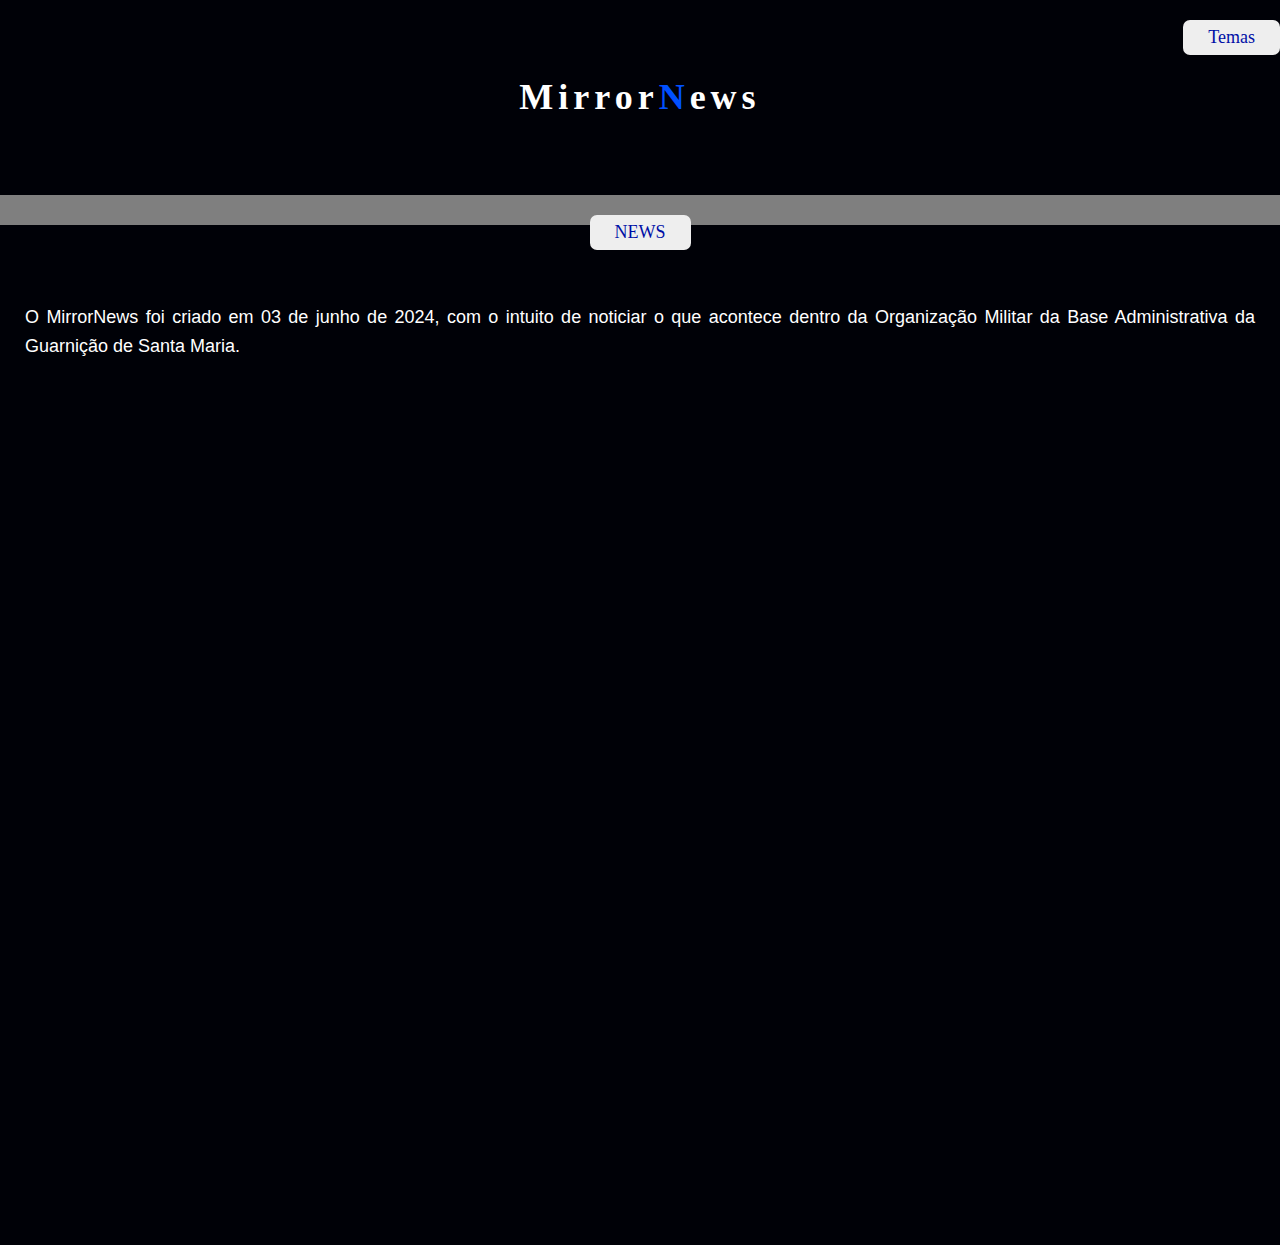
==== commit 0d226554: "Update index.html" ====
--- a/index.html
+++ b/index.html
@@ -71,7 +71,7 @@
 
   </div>
 
-  <h1 style="margin-top: 300px">Mirror<span class="y">N</span>ews</h1><br><br>
+  <h1>Mirror<span class="y">N</span>ews</h1><br><br>
   <div class="container">
     <div class="element">
       <button class="btn--1" onclick="news()">NEWS</button>
@@ -401,7 +401,7 @@
   <div class="suicide" id="suicide">
 <div class="hacked"><h1><a style="color:#ff0000;text-decoration: none;" href="https://www.teclacenter.com.br/blog/system-of-down-chop-suey/">CHOP SUEY</a></h1></div>
 <button style="margin-left: 20px;" class="btn--1" onclick="meuSuicidio()">VOLTAR</button> <br><br>
- <audio controls> <source src="https://raw.githubusercontent.com/3asyice/CelSoares-----/main/Sunday Bloody Sunday.mp3"
+ <audio controls> <source src="https://raw.githubusercontent.com/3asyice/CelSoares-----/main/System of a Down - Chop Suey  Remastered 2021 .mp3"
  
  ></audio> <br><br>
  <div class="fb-div"></div>
@@ -464,22 +464,57 @@
               <textarea id="commentInput" rows="4" cols="20" placeholder="Escreva seu comentário..."></textarea><br>
               <button onclick="addComment()">Post Comment</button>
             </div>
+            <hr>
+            <p>Eu quero lembrar das pessoas que serviram junto comigo durando os quatro meses que servi o Exército Brasileiro. Então coloquei fotos como uma forma de lembrar que algum dia servi com pessoas incríveis:</p>
+            <div class="carousel">
+  <div class="carousel-images">
+    <!-- Adicione suas imagens aqui -->
+    <img src="https://raw.githubusercontent.com/3asyice/CelSoares-----/main/imagens/lucas.jpg" alt="Lucas">
+    <img src="https://raw.githubusercontent.com/3asyice/CelSoares-----/main/imagens/tassinari.jpg" alt="Tassinari">
+    <img src="https://raw.githubusercontent.com/3asyice/CelSoares-----/main/imagens/Gregori.jpg" alt="gregori">
+     <img src="https://raw.githubusercontent.com/3asyice/CelSoares-----/main/imagens/Richard.jpg" alt="">
+      <img src="https://raw.githubusercontent.com/3asyice/CelSoares-----/main/imagens/WEBER.jpg" alt="">
+       <img src="https://raw.githubusercontent.com/3asyice/CelSoares-----/main/imagens/alberto.jpg" alt="">
+        <img src="https://raw.githubusercontent.com/3asyice/CelSoares-----/main/imagens/alison-zancan.jpg" alt="">
+         <img src="https://raw.githubusercontent.com/3asyice/CelSoares-----/main/imagens/emanuel.jpg" alt="">
+          <img src="https://raw.githubusercontent.com/3asyice/CelSoares-----/main/imagens/gabriel.jpg" alt="">
+           <img src="https://raw.githubusercontent.com/3asyice/CelSoares-----/main/imagens/honig.jpg" alt="">
+      <img src="https://raw.githubusercontent.com/3asyice/CelSoares-----/main/imagens/lemos.jpg" alt="">
+       <img src="https://raw.githubusercontent.com/3asyice/CelSoares-----/main/imagens/nesske.jpg" alt="">
+        <img src="https://raw.githubusercontent.com/3asyice/CelSoares-----/main/imagens/bernardi-na-sinuca.jpg" alt="">
+         <img src="https://raw.githubusercontent.com/3asyice/CelSoares-----/main/imagens/cabo-lopes.jpg" alt="">
+          <img src="https://raw.githubusercontent.com/3asyice/CelSoares-----/main/imagens/cardoso.jpg" alt="">
+           <img src="https://raw.githubusercontent.com/3asyice/CelSoares-----/main/imagens/charless-preuss.jpg" alt="">
+            <img src="https://raw.githubusercontent.com/3asyice/CelSoares-----/main/imagens/coelho-e-oliveira.jpg" alt="">
+             <img src="https://raw.githubusercontent.com/3asyice/CelSoares-----/main/imagens/da-silva.jpg" alt="">
+               <img src="https://raw.githubusercontent.com/3asyice/CelSoares-----/main/imagens/daniel-comendo-um-lanche.jpg" alt="">
+                 <img src="https://raw.githubusercontent.com/3asyice/CelSoares-----/main/imagens/ebling.jpg" alt="">
+                   <img src="https://raw.githubusercontent.com/3asyice/CelSoares-----/main/imagens/goncalves-612.jpg" alt="">
+                  
+                     <img src="https://raw.githubusercontent.com/3asyice/CelSoares-----/main/imagens/lucas-da-rosa.jpg" alt="">
+                       <img src="https://raw.githubusercontent.com/3asyice/CelSoares-----/main/imagens/machado-thief.jpg" alt="">
+                  <img src="https://raw.githubusercontent.com/3asyice/CelSoares-----/main/imagens/magalhães.jpg" alt="">
+                  <img src="https://raw.githubusercontent.com/3asyice/CelSoares-----/main/imagens/maidana.jpg" alt="">       <img src="https://raw.githubusercontent.com/3asyice/CelSoares-----/main/imagens/silvano-detido.jpg" alt=""> <video  controls><source src="https://raw.githubusercontent.com/3asyice/CelSoares-----/main/imagens/carvalho-video.mp4"></video>
+                    <img src="https://raw.githubusercontent.com/3asyice/CelSoares-----/main/imagens/silvano-dormindo.jpg" alt="">
+               
+    <!-- Continue até a imagem 40 -->
+  </div>
+  <button class="prev">&leftarrow;</button>
+  <button class="next">&rightarrow;</button>
+</div>
+
          </div>
-         
-         <div>
-           <div class="fb-div"></div><br>
-          
-    </div>
 
   </div><br>
 
   <br><br>
   <footer>
-     &copy; All rights reserved.
+     &copy; all rights reserved.
      <br> <a style="text-decoration: none; color:rgba(238, 255, 121, 1);" href="https://www.bandersnatch.club">Bandersnatch</a>
 <br> <a style="text-decoration: none; color:rgba(238, 255, 121, 1);" href="https://3asyice.github.io/military/">Militar</a>
 <br>
-<a style="text-decoration: none; color:rgba(238, 255, 121, 1);" href="https://3asyice.github.io/Desenhos-Animados/">Reclamações</a>
+<a style="text-decoration: none; color:rgba(238, 255, 121, 1);" href="https://3asyice.github.io/Desenhos-Animados/">Reclamações</a> <br>
+<a style="text-decoration: none; color:rgba(238, 255, 121, 1);" href="https://3asyice.github.io/Regulamento-Disciplinar-do-Ex-rcito-Brasileiro/">Regulamento Disciplinar do Exército</a>
  </footer>
   <script src="script.js">
     
--- a/style.css
+++ b/style.css
@@ -0,0 +1,343 @@
+html, body {
+    font-family: Arial, Helvetica, sans-serif;
+    font-weight: normal;
+    font-size: 14px;
+    color: #ffffff;
+    background: var(--bg-color);
+    height: 100%;
+    margin: 0;
+    overflow: auto;
+    line-height: 1.6;
+}
+
+:root {
+    --bg-color: #000107;
+}
+
+.noticias {
+    margin: 0;
+    display: none;
+    top: 0;
+    right: 0;
+    left: 0;
+    bottom: 0;
+    width: 100%;
+    background: var(--bg-color);
+    overflow: auto;
+    height: auto;
+    position: fixed;
+}
+
+h1 {
+    text-align: center;
+    color: #ffffff;
+    font-size: 4vh;
+    font-family: 'Times New Roman', Times, serif;
+    font-weight: bolder;
+    letter-spacing: 5px;
+}
+
+.btn--1 {
+    color: #000EA6;
+    padding: 7px;
+    background-color: #EEEEEE;
+    border: none;
+    border-radius: 7px;
+    font-weight: 500;
+    font-size: 2vh;
+    margin-top: 20px;
+    font-family: 'Libre Baskerville', 'Georgia', serif;
+    text-align: center;
+    padding-left: 25px;
+    padding-right: 25px;
+}
+
+.btn--1:hover {
+    color: #FF0000;
+    background-color: #2C6FFF;
+    border: none;
+    border-radius: 7px;
+    font-weight: 500;
+    font-size: 2vh;
+    margin-top: 20px;
+    font-family: 'Libre Baskerville', 'Georgia', serif;
+    text-align: center;
+    padding-left: 25px;
+    padding-right: 25px;
+}
+
+* {
+    -webkit-user-select: none;  
+    -moz-user-select: none;
+    -ms-user-select: none;      
+    user-select: none;
+}
+
+footer {
+    background-color: rgba(125, 35, 35, 1);
+    color: rgba(238, 255, 121, 1);
+    padding: 30px;
+    display: flex;
+    flex-wrap: wrap; /* 'flex-wrap' deve ser 'wrap' para funcionar */
+}
+
+.container {
+    height: 100vh;
+    display: grid;
+    margin: 0;
+    grid-template-rows: 30px 100px 25px;
+}
+
+p {
+    color: #ffffff;
+    font-size: 2vh;
+    margin-top: 20px;
+    font-family: Arial, Helvetica, sans-serif;
+    text-align: justify;
+    padding-left: 25px;
+    padding-right: 25px;
+}
+
+.element {
+    background: #7F7F7F;
+    color: #E5FF00;
+    font-family: 'Times New Roman', Times, serif;
+    margin: 0;
+    text-align: center;
+    justify-items: center;
+}
+
+em {
+    color: rgba(240, 255, 0, 1);
+}
+
+.elementt {
+    background: #FF0000;
+    color: #E5FF00;
+    font-family: 'Times New Roman', Times, serif;
+    text-align: center;
+    justify-items: center;
+}
+
+.element-1 {
+    background: var(--bg-color);
+    color: #E5FF00;
+    font-family: 'Times New Roman', Times, serif;
+    text-align: center;
+    justify-items: center;
+}
+
+.y {
+    color: #0050FF;
+}
+
+.suicide {
+    display: none;
+    top: 0;
+    right: 0;
+    left: 0;
+    bottom: 0;
+    margin: 0 auto;
+    background-color: #1B1B1B;
+    overflow: auto;
+    height: auto;
+    background: url("https://www.icegif.com/wp-content/uploads/2022/09/icegif-1618.gif");
+    background-size: cover;
+    position: fixed;
+}
+
+a {
+    color: #0090FF;
+}
+
+.btn-2, .btn-5, .themess {
+    display: none;
+    top: 0;
+    right: 0;
+    left: 0;
+    bottom: 0;
+    background: var(--bg-color);
+    overflow: auto;
+    height: auto;
+    position: fixed;
+    margin: 0 auto;
+}
+
+h4, h3 {
+    color: #FFFFFF;
+}
+
+h3 {
+    margin-left: 25px;
+    margin-right: 25px;
+    text-align: center;
+    padding: 10px;
+    font-size: 2vh; /* Ajuste a unidade de acordo com o contexto */
+    border: 1px solid dimgray;
+    font-family: 'Times New Roman', Times, serif;
+    font-weight: 500;
+}
+
+input, label {
+    color: white;
+}
+
+.article p::first-letter {
+    font-size: 3em;
+    float: left;
+    margin-right: 0.1em;
+    line-height: 1;
+    font-weight: bold;
+}
+
+.fb-div {
+    border: 1px solid #757575;
+}
+
+.osTemas {
+    display: none;
+    top: 50px;
+    right: 0;
+    left: 50%;
+    margin: 0 auto;
+    bottom: 490px;
+    background: var(--bg-color);
+    overflow: auto;
+    height: auto;
+    position: fixed;
+    border: 2px solid navajowhite;
+}
+
+span {
+    max-width: 800px;
+    margin: 0 auto;
+    text-align: center;
+    line-height: 1;
+    font-weight: bold;
+}
+
+.article {
+    max-width: 800px;
+    margin: 0 auto;
+    text-align: center;
+}
+
+.hacked {
+    background: url('https://istamarahome.net/wp-content/uploads/elementor/thumbs/smiley-1-q93izfepj0n44gvgxdvzaidc2hvojnpez3rtnc4fls.png');
+    background-repeat: no-repeat;
+    background-position: center; /* Ajusta a posição do fundo */
+    background-size: cover;
+    margin: 0;
+    padding: 100px;
+}
+
+.post {
+    background-color: white;
+    width: 500px;
+    border-radius: 8px;
+    box-shadow: 0 2px 4px rgba(0, 0, 0, 0.1);
+    margin: 20px;
+    padding: 20px;
+}
+
+.post-header {
+    display: flex;
+    align-items: center;
+    margin-bottom: 15px;
+}
+
+.profile-img {
+    border: 2px solid #8F8F8F;
+    width: 50px;
+    height: 50px;
+    border-radius: 50%;
+    margin-right: 10px;
+    margin-left: 18px;
+}
+
+.post-info h4 {
+    margin: 0;
+    font-size: 16px;
+}
+
+.post-info p {
+    margin: 5px 0 0;
+    color: #606770;
+    font-size: 12px;
+}
+
+.post-content p {
+    margin: 0;
+    font-size: 14px;
+    color: #ffffff;
+}
+
+.post-img {
+    width: 100%;
+    height: auto;
+    margin-top: 10px;
+    border-radius: 8px;
+}
+
+.post-actions {
+    display: flex;
+    justify-content: space-around;
+    margin-top: 10px;
+    padding-top: 10px;
+    border-top: 1px solid #ddd;
+}
+
+.action {
+    display: flex;
+    align-items: center;
+    cursor: pointer;
+    color: #606770;
+    font-size: 14px;
+}
+
+.action-icon {
+    width: 16px;
+    height: 16px;
+    margin-right: 5px;
+}
+
+.comment-section {
+    width: 50%;
+    margin: auto;
+}
+
+#commentForm {
+    display: flex;
+    margin-bottom: 10px;
+}
+
+#commentInput {
+    flex: 1;
+    padding: 8px;
+    border: 1px solid #ddd;
+    border-radius: 4px;
+    color: black;
+}
+
+#commentForm button {
+    padding: 8px 12px;
+    background-color: #4267B2;
+    color: white;
+    border: none;
+    border-radius: 4px;
+    cursor: pointer;
+}
+
+#comments {
+    max-height: 200px;
+    overflow-y: auto;
+}
+
+.comment {
+    padding: 8px;
+    border-bottom: 1px solid #ddd;
+}
+
+.comment:last-child {
+    border-bottom: none;
+}
